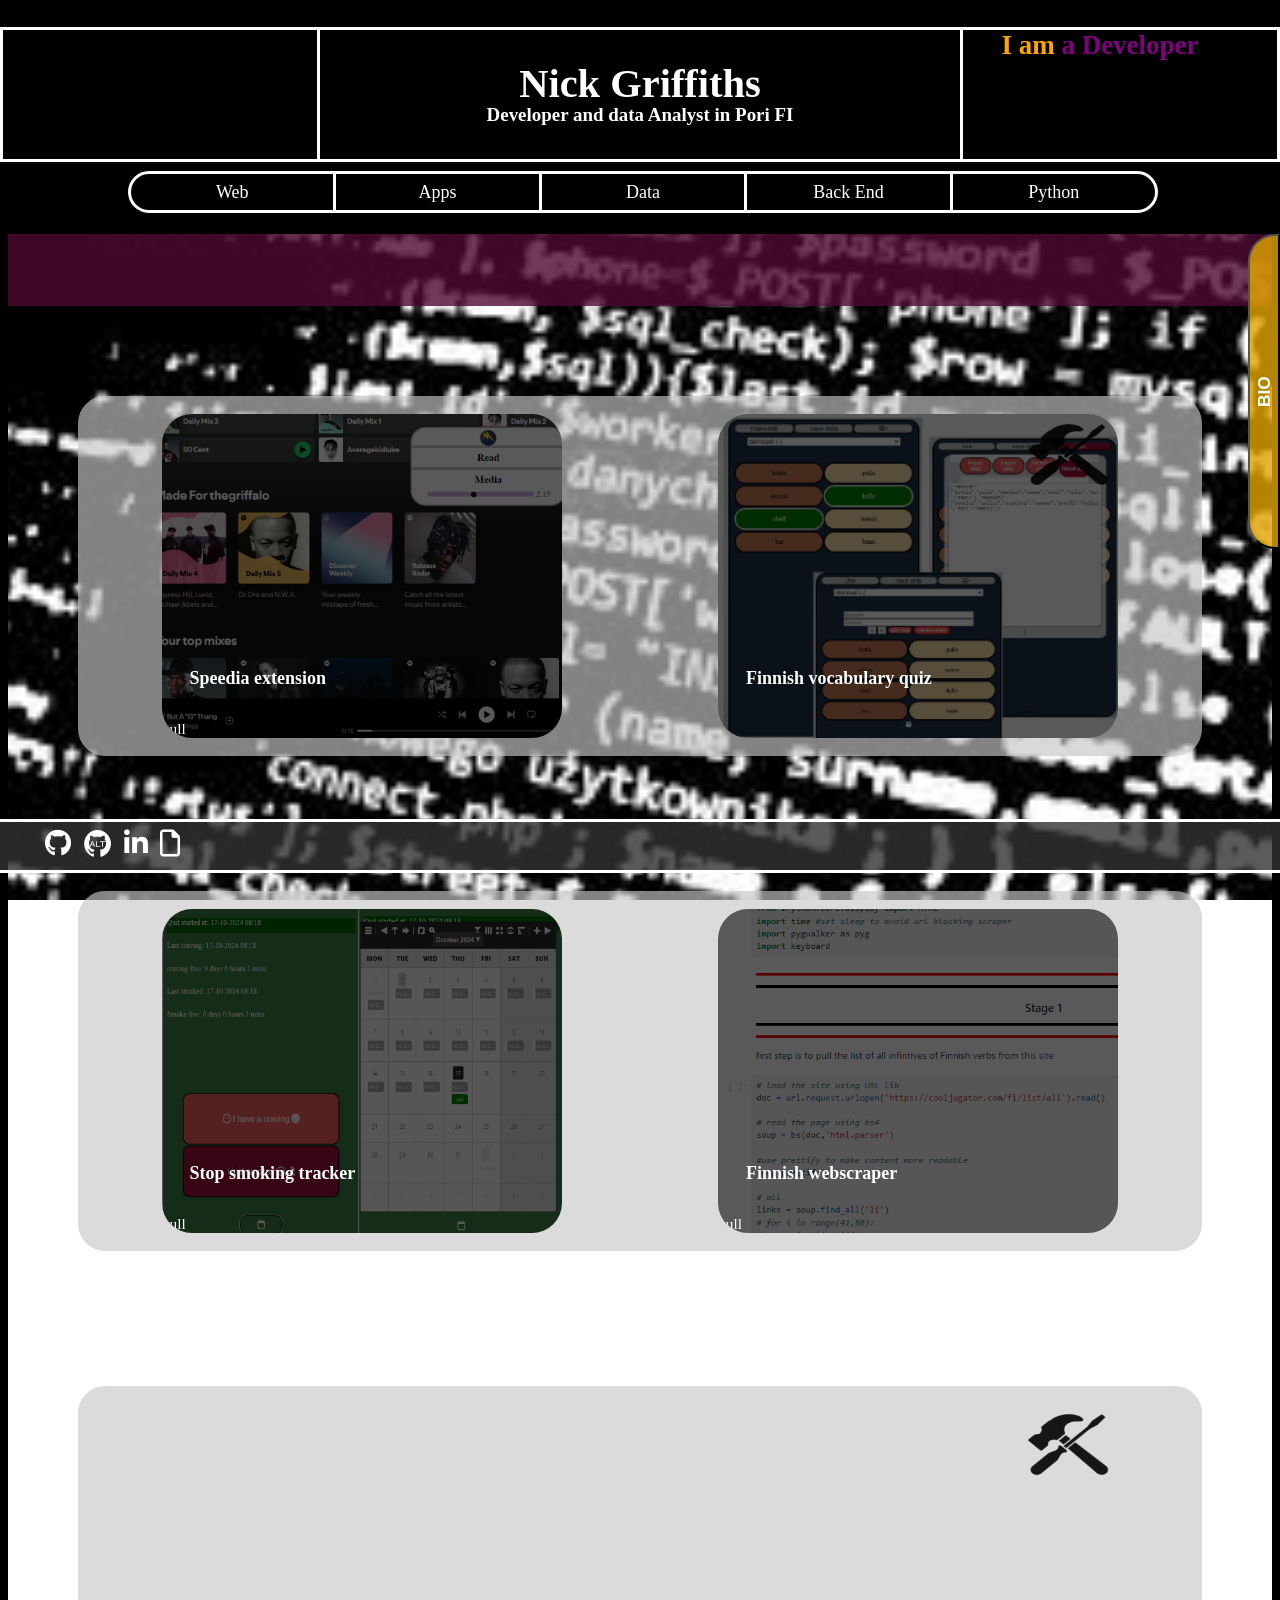
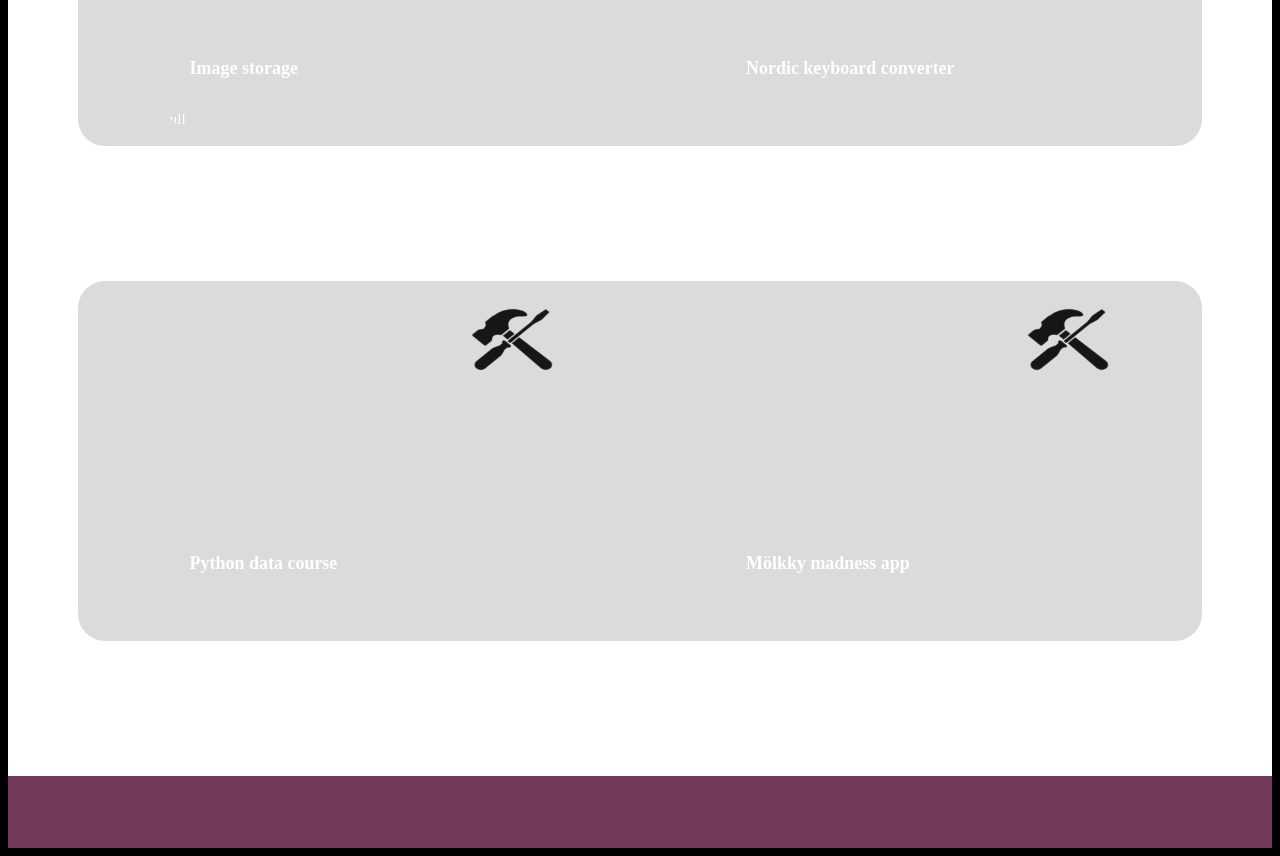
==== index.html @ 0f934108 "published" ====
<!DOCTYPE html>
<html lang="en">
<head>
  <title>Nick Griffiths Portfolio</title>
  <meta charset="utf-8">
  <meta name="viewport" content="width=device-width, initial-scale=1">

  <link rel="stylesheet" href="https://cdnjs.cloudflare.com/ajax/libs/font-awesome/6.5.2/css/all.min.css">


  <link rel="stylesheet" href="./assets/font.css">


  <link href = './css/main.css' rel = 'stylesheet'>

  <link href = './css/parallax.css' rel = 'stylesheet'>
  <link href = './css/selftype.css' rel = 'stylesheet'>
  <link href = './css/projectgrid.css' rel = 'stylesheet'>
  <link href = './css/buttons.css' rel = 'stylesheet'>
  <link href = './css/tooltips.css' rel = 'stylesheet'>

  <link href = './css/mediaqueries.css' rel = 'stylesheet'>







  <script src="./js/main.js" defer></script>
  <script src="./js/myprojects.js" defer></script>
  <script src="./js/selftype.js" defer></script>
  <script src="./js/projectgrid.js" defer></script>

  

</head>

<body>

<!-- left side  -->
<div id = "main">
    <div id = "header">
        
        <div id = "headerpad"></div>

        <div id = "titlesouter">
            <div id = "titlesinner">
                <h2>Nick Griffiths</h2>
                <h4>Developer and data Analyst in Pori FI</h4>
            </div>
        </div>

            <!-- Self typed section -->
        <div id = 'selftype'>
            <div id = 'sthead' class = 'selftype' data-text = '{"messages":["a Developer","an Educator","a Data scientist","...check it out"]}'>
                <p id = 'start'><span>I am&nbsp;</span></p>
                <p id = 'typed'> <span class = 'typed'></span> <span id = 'cursor' class = 'hidden cursor hidden'>|</span>
                </p> 
            </div>
        </div>

    </div>
    


    <!-- central content area -->
    <div id = "center">

        <div id = 'searches'>
            <!-- <div id = "searchbar">
                <input id="usersearch" placeholder="search using key words e.g python"><button id = "go">go</button>
            </div> -->
            
            <div id = "quicksearch">
                <div class = 'searchbuttons'  data-filters = 'Web'>Web</div>
                <div class = 'searchbuttons'  data-filters = "App">Apps</div>
                <div class = 'searchbuttons'  data-filters = "Data,visualisation,Modelling, ML">Data</div>
                <div class = 'searchbuttons'  data-filters = "Backend">Back End</div>
                <div class = 'searchbuttons'  data-filters = "Python">Python</div>

            </div>
        </div>

        <div class = "commentarypanel">
            

            <br>


        </div>

        <div id = "projectgrid" class = "parallax">

        </div>
        

        <div class = "commentarypanel">
          <br>

        </div>

    </div>

</div>



    <!-- right side panel -->
    <div id = "right" class = "hidden">

        <div id = "hidebutton">
            <button id = "righthide"><i class="far fa-arrow-alt-circle-right"></i></button>

        </div>
        
        <!-- profile section -->
        <div id = "profile" >

            
            <div id = 'pic' class = 'profile-pic'>
                <img src = './assets/profile.png'>
            </div>


            <p class = 'tag'><b> Developer | Educator | Data scientist</b></p>
            <p class = 'about'>
            I am passionate about Strategic thinking and 
            solving problems, especially when it impacts 
            the experience of others. Improving existing 
            systems and creating new ones give me a 
            real buzz. </br></br>
            
            I love building stuff, be it fun little bits of 
            software/webpages for family/friends, or large 
            scale projects for colleagues and companies.
            In particular I love the satisfaction of building 
            solutions that save colleagues and businesses 
            time, effort and money.
            
            </p>
        
       

            <p class = "tooltip cv">
                <span class = "tooltiptext">see resume</span>

                    <a href = "./assets/cvs/current.pdf" target="_blank">
                        <i class="fa-regular fa-address-card"></i>
                    </a>

            </p>


        



        </div>




    </div>
    

    <!-- footer -->
    <div id = "footer">
        <div class = 'buttons'>
            <div class = 'social'>
<!-- 
                visit instagram
                <div class = "tooltip">
                    <a href = '' >
                        <i class="fa-brands fa-instagram"></i> 
                    </a> 
                    <span class = "tooltiptext"> Go to instagram </span>
                </div> -->
                
                <!-- visit main github -->
                <div class = "tooltip">
                    <a href = 'https://github.com/legriffalo' target = "_blank">
                        <i class="fa-brands fa-github"></i>
                    </a>
                    <span class = "tooltiptext"> Go to primary Github </span>

                </div>
                <!-- visit secondary github -->
                <div class = "tooltip">
                    <a href = 'https://github.com/legriffalo-alt' target = "_blank">
                        <i class = "icon-alt"></i>
                    </a>

                    <span class = "tooltiptext"> Go to my secondary Github </span>

                </div>

                <!-- visit Linked in  -->
                <div class = "tooltip">
                    <a href = 'https://www.linkedin.com/in/nick-griffiths-7b139198/' target = "_blank" >
                        <i class="fa-brands fa-linkedin-in"></i>
                    </a>
                    <span class = "tooltiptext"> Go to LinkedIn </span>

                </div>
                <!-- Open CV -->
                <div class = "tooltip">
                    <a href = "./assets/cvs/current.pdf" target = "_blank">
                        <i class="far fa-file"></i>                    </a>
                    <span class = "tooltiptext"> Go to Resume </span>

                </div>

                


            </div>

        </div>
    </div>
<!--show BIO button-->
    <button id = "rightshow">
        <span>BIO</span>
    </button>

</body>
---- assets/font.css ----
@font-face {
  font-family: 'icomoon';
  src:  url('fonts/icomoon.eot?9ljc2m');
  src:  url('fonts/icomoon.eot?9ljc2m#iefix') format('embedded-opentype'),
    url('fonts/icomoon.ttf?9ljc2m') format('truetype'),
    url('fonts/icomoon.woff?9ljc2m') format('woff'),
    url('fonts/icomoon.svg?9ljc2m#icomoon') format('svg');
  font-weight: normal;
  font-style: normal;
  font-display: block;
}

[class^="icon-"], [class*=" icon-"] {
  /* use !important to prevent issues with browser extensions that change fonts */
  font-family: 'icomoon' !important;
  /* speak: never; */
  font-style: normal;
  font-weight: normal;
  font-variant: normal;
  text-transform: none;
  line-height: 1;

  /* Better Font Rendering =========== */
  -webkit-font-smoothing: antialiased;
  -moz-osx-font-smoothing: grayscale;
}

.icon-alt:before {
  content: "\e900";
}
.icon-alt2:before {
  content: "\e901";

}
---- css/main.css ----
body{
    background-color: black;
    color:white;
    /* overflow-x: hidden; */
}
/*Ensure hidden elements are unselectable*/
.hidden{
    display:none;
    opacity:0;
    height:0px !important;
    width: 0px !important;
    overflow: hidden;
}
/*Ensure hidden card elements are unselectable*/
.card .card-content.hidden{
    display:none;
    opacity:0;
    height:0px !important;
    width: 0px !important;
    overflow: hidden;
}

/* All content in the left hand panel */
/*BASICALLY THE ENTIRE MAIN SITE*/
#main{
    box-sizing: border-box;
    background-color: white;
    width:100%;   
}

#header{
    box-sizing: border-box;
    position:fixed;
    top: 3vh;
    left:0vw;
    z-index:5;
    height:15vh;
    width:100%;
    display:flex;
    flex-direction: row;
    justify-content: center;
    background-color: black;
    border-style:solid;
    /* border-top:solid;
    border-bottom: solid; */
    gap:3vw;
}

#headerpad{   
    width:30vh;
    height:100%;
}

#titlesouter{
    width:50vw;
    border-left: solid;
    border-right: solid;
}

#titlesinner{
    height:100%;
    width:100%;
    display:flex;
    flex-direction: column;
    align-items: center;
    justify-content: center;
}

#titlesinner > h2{
    margin-top: 1vh;
    font-size: calc((6.5vw + 2vh)/2.5);
    line-height: calc((6.5vw + 2vh)/2.5);

    margin-bottom:0.1vh;
}

#titlesinner > h4{
    margin-top: 0.1vh;
    font-size: calc((3vw + 1vh)/2.5);
    line-height: calc((3vw + 1vh)/2.5);

    margin-bottom: 1vh;
}

.tag{
    width:90%;
    margin:auto;
    text-align: center;
}

#center{
    background-color: rgba(0,0,0,0);
    width:95vw;
    margin:auto;
    margin-top: 26vh;
}

.commentarypanel{
    background-color:rgba(80,10,50,0.8);
    color: white;
    height:8vh;
    margin-bottom: 10vh;   
}

.commentarypanel:last-child{
    margin-bottom: 0vh;
}

#usersearch{
    width:50vw; 
    font-size: 5vh;
}


#projectgrid{
    margin-top: 4vh;
    margin:auto;
    min-height:40vh;

}


/* All content in the right hand panel */
#right{
    z-index:6;
    position:fixed;
    right:0vw;
    top:26vh;
    width:40vw;
    height:71vh;
    display:flex;
    flex-direction: row;
    border-radius: 3vh 0 0 3vh;
}

#profile{
    width:98%;
    padding:0.5vh;
    background-color: rgba(50,50,50,0.9);
    border-style:none;
    display: block;
}

#profile .cv {
    font-size: 4vw;
    width:2vw;
    /* margin-top: 3vh; */
    margin:auto;
}

#profile p{
    width:90%;
    margin:auto;
    margin-bottom: 3vh;

}

#profile .cv a i{
    color: white;
}

#pic{
    max-width:15vw;
    margin:auto;
    margin-top: 3vh;
    margin-bottom: 1vh;
}

#pic img{
    width:85%;
    margin:auto;
    border-radius: 5vh;
}

/* The footer */
#footer{
    z-index: 5;
    box-sizing: border-box;
    position:fixed;
    left:0vw;
    bottom:3vh;
    width:100%;
    height:6vh;
    display:flex;
    font-size:2vw;
    justify-content: space-between;
    align-items: center;
    /* border-style:solid; */
    border-top:solid;
    border-bottom:solid;


    /* background-color:rgba(80,10,10,0.8); */
    /* background-color: black; */
    background-color:rgba(50,50,50,0.8);
    border-color:white;
} 

.buttons{
    margin-left:5vh;
}
/* setting link buttons with in the footer */
.buttons .social{
    display:flex;
    /* gap:15px; */
    gap:1vw;
}

.buttons .social a:link{
    text-decoration:none;
}

.buttons .social a:visited{
    text-decoration:none;

}

.buttons .social i{
    font-size:3vh;
    color:white;
    cursor:pointer;
    border-radius: 20%;

}

.buttons .social i:hover{
    /* font-size:3vh; */
    transition: all 0.7s ease-in-out;
    background-color:white;
    color:orange;
    cursor:pointer;
    border-radius:50%;

}
---- css/parallax.css ----
#center {
    /* The image used */
    background-image: url("../assets/backgrounds/test2.jpg");
    width:100%;
    /* Create the parallax scrolling effect */
    background-attachment: fixed;
    background-position: center;
    background-repeat: no-repeat;
    background-size: cover;
  }
---- css/selftype.css ----
#selftype .highlighted {
    background-color:orange ;
}

#selftype{

    min-width: 30vh;
    width:fit-content;
    height:100%;
    /* border-style: dashed;
    border-color: green; */
} 
   




#sthead{
    margin-top: 0.2vh;
    line-height: 3vh;
    font-size: 3vh;
    height:100%;
    width:fit-content;
    display:flex;
    flex-direction: row;
    /* border-color: red;
    border-style: dashed;  */
}

.cursor{
    margin-left: 0;
    margin-top: 0;
    width:2px;
    font-weight: 900;
    display:inline;
    color:purple;  
}

#typed{
    margin-top: 0vh;
    width:fit-content;
    height:fit-content;
    /* border-style: dashed;
    border-color: orange; */
}
.typed{
    font-weight: 900;
    display:inline;
    color:purple;
    max-width:20vw;
    /* height:fit-content; */
    /* border-style: dashed;
    border-color: blue; */
    border-width:0;

}

#start{
    margin-top: 0vh;
    font-weight: 900;
    height: 100%;
    width: fit-content;
    color:orange;
    /* border-style: dashed;  */
}

#start span{
    margin-top: 0;
}

.hidden{
    opacity:0;
}

/* *{ 
    box-sizing: border-box;
    font-family:"poppins"-sans-serif;
}  */
---- css/projectgrid.css ----
.row{
  height:40vh;
  width:85%;
  margin:auto;

  overflow:hidden;
  display: flex;
  flex-direction: row;
  /* align-items:center; */
  justify-content: center;
  gap: 3vw;
  padding-left: 2%;
  padding-right: 2%;
  margin-bottom: 15vh;
  background-color: rgba(200,200,200,0.65);
  border-radius: 3vh;
  /* border-style:dashed ; */
  /* color:green; */

}

.row:last-child{
  /* background-color: red; */
  justify-content: start;
  gap: 3vw;
}

img {
  width: 100%;
  height: 100%;
  display: block;
}
.card {
  z-index: 3;
  font-size:1.2vw;
  min-width: 30px;
  max-width:400px;
  height: 90%;
  margin:auto;
  border-radius: 30px;
  overflow: hidden;
  display: flex;
  align-items: flex-end;
  flex-grow: 1;
  cursor: pointer;
  position: relative;
  transition: cubic-bezier(0.16, 1, 0.3, 0.65);
  --transition-timing: 0.35s;
}


.card .topline{
height:2vh;
/* border-style: dashed; */
display:flex;
flex-direction: row;
align-items: center;
}

.card .bottom{
  margin-top: 0;
  height:2.5vh;
}

.cardfront p{
  /* margin-left: 1.1vw; */
  width:0;
  height:0;
  overflow:hidden;
}

.card:hover .cardfront p{
  margin-top: 0;
  font-size: 1em;
  height:2.5vh;
  width:100%;
}

.break{
  flex-basis: 100%;
  height:0;
}

.card > .background {
  position: absolute;
  inset: 0;
  object-fit: cover;
  object-position: center;
  filter: brightness(0.35);
  z-index: -1;
  transition: var(--transition-timing) ease;
}


.card >.inprogress{
  filter:opacity(0.9);
  position: absolute;
  width:25%;
  height:25%;
  right:0;
  top:0;

}

.card:hover > .background {
  filter: brightness(1);
}

.card:hover .cardfront .topline{
  height:2vh;
  /* border-style: dashed; */
  display:flex;
  flex-direction: row;
  align-items: center;
}

.card > .card-content {
  display: flex;
  flex-direction: row;
  align-items: center;
  flex-wrap: wrap;
  position: absolute; 
  left:1vw;
  height:8vh;
  min-width:30vh;
  /* overflow: hidden; */
  transition: var(--transition-timing);
  z-index: 1;
  padding-top:5px;
  padding-bottom:5px;
  padding-left: 15px;
  border-radius:30vw;

}
.card:hover > .card-content {
  inset: 20px;
  top: auto;
  /* font-size:1.5vw; */
  background-color: rgba(1,1,1,0.5);
}

.card-content > * {
  transition: var(--transition-timing);
}

.card:hover .profile-image > svg {
  margin-top: 0;
  stroke: rgb(110, 252, 205);
}

.card-content > .title {
  white-space: pre;
  margin-left: 1%;
  /* translate: 0 100%; */
  opacity: 1;
}
.card:hover .title {
  opacity: 1;
  translate: 0 0;
  color:rgb(110, 252, 205);
}


.cardback{
  cursor:pointer;
  background-color: aliceblue;
  height:100%;
  width:100%;
  padding:0;
  overflow-y: scroll;
}

.cardback .info{
  /* height:100%;
  width:100%; */
  color:black;
  /* font-size: large; */
  margin: 2vh 2vh 2vh 2vh;
}

.cardback .infoparagraph{
  height:100%;
  width:100%;
  font-size: 2vw;
display:inline-block;
}


.cardbacklinks{
  margin-top:0.2vh;
  display:flex;
  flex-direction: row;
  justify-content: left;
  gap:1vw;
}
.cardbacklinks i {
  color:black;
  font-size:1.5vw;
  cursor:pointer;
}
/* .card:hover .card-content .cardback{
  background-color: aliceblue;
  height:100%;
  padding:15px;
} */

/* .card > .backdrop {
  position: absolute;
  left: 0;
  right: 0;
  bottom: 0;
  height: 100%;
  width:100%;
  z-index: 4;
  background-color: red;
  background: linear-gradient(linear-gradient(to left top, blue, red));
}  */
---- css/buttons.css ----
#searches{
  z-index:5;
  background-color: rgba(0,0,0,0.7);
  position:fixed;
  top:19vh;
  left: 10vw;
  height:4vh;
  width:80vw;
  border-radius: 3vh;
  font-size: 2vh;
  margin:auto;
  display:flex;
  flex-direction: column;
  justify-content: center;
  border-style: solid;
  border-color: white;
  /* align-items: center; */
  /* border-style: dashed;
  border-color:yellow; */
}

#quicksearch{
  font-size: 2vh;
  display:flex;
  flex-direction:row;
}

#quicksearch > .searchbuttons{
  width:100%;
  height:4vh;
  align-content: center;
  text-align: center;

  border-right-style: solid;
}

#quicksearch .searchbuttons:last-child{
  border-right-style: none;
  border-radius: 0 3vh 3vh 0 ;
}

#quicksearch .searchbuttons:first-child{
  /* border-right-style: none; */
  border-radius: 3vh 0 0 3vh ;
}

#quicksearch .selected{
  /* background-color: rgba(68, 12, 209, 1); */
  background-color: rgba(100,10,50,0.8);

}

/*Right hand side BIO buttons*/
#rightshow{
  z-index:2;
  position:fixed;
  right:0vw;
  top:26vh;
  height:35vh;
  border-radius: 3vh 0 0 3vh;
  width:3vw;
  background-color: rgba(225,165,0,0.8);
  /* color:rgb(220,220,220); */
  color:white;
  display:flex;
  flex-direction: row;
  align-items: center;
  justify-content: center;
}

#rightshow span{
  display: inline-block;
  font-size: 1.5vw;
  font-weight: bold;
  width:3vw;
  height:20vh;
  writing-mode:vertical-lr;
  transform:scale(-1); 
}

#hidebutton{ 
  border-radius: 3vh 0 0 3vh;
}

#righthide{
  height:100%;
  border-radius: 3vh 0 0 3vh;
  background-color: rgba(225,165,0,0.8);
  width:3vw;
  font-size:3vw;
  color:white;
  display:flex;
  flex-direction: row;
  justify-content: center;
  align-items: center;
}

#righthide i{
  font-size: 2vw;
  line-height: 2vw;
}
---- css/tooltips.css ----
.tooltip {
    position: relative;
    /* display: inline-block; */
  }
  
  /* Tooltip text */
  .tooltip .tooltiptext {
    visibility: hidden;
    width: 120px;
    bottom: 110%;
    left: 50%;
    margin-left: -60px;
    font-size: 1.5vh;


    background-color: black;
    color: #fff;
    text-align: center;
    padding: 5px 0;
    border-radius: 6px;
   
    /* Position the tooltip text - see examples below! */
    position: absolute;
    z-index: 1;
  }
  
  /* Show the tooltip text when you mouse over the tooltip container */
  .tooltip:hover .tooltiptext {
    visibility: visible;
  }
---- css/mediaqueries.css ----
@media only screen and (max-width: 700px){
    #sthead {
      font-size: 2vh;
      line-height: 2vh;
    }
    #selftype{
        min-width: 21vh;   
    } 
    #headerpad{
        width:20vw;

    }

    #header{
        height:10vh;
    }

    #searches{
        top:14vh;
    }

    #right{
        width:60vw;
    }
    #rightshow{
        width:4vw;
    }

    #rightshow span{
        font-size: 2.5vw;
    }
  }


  @media only screen and (max-width: 500px){
    #header{
        height:10vh;
    }

    #sthead {
      font-size: 1.6vh;
      line-height: 1.6vh;
    }
    #selftype{
        min-width: 15vh;   
    } 

    #searches{
        top:13.5vh;

    }

    .card {
        z-index: 3;
        font-size:1.2vh;
        min-width: 30px;
        max-width:200px;
    }

    #quicksearch{
        font-size: 1.6vh;
    }
}

@media only screen and (min-width: 1000px){
    #rightshow{
        width:2.5vw;
    }
    #rightshow span{
        font-size:1.3em;
    }
}
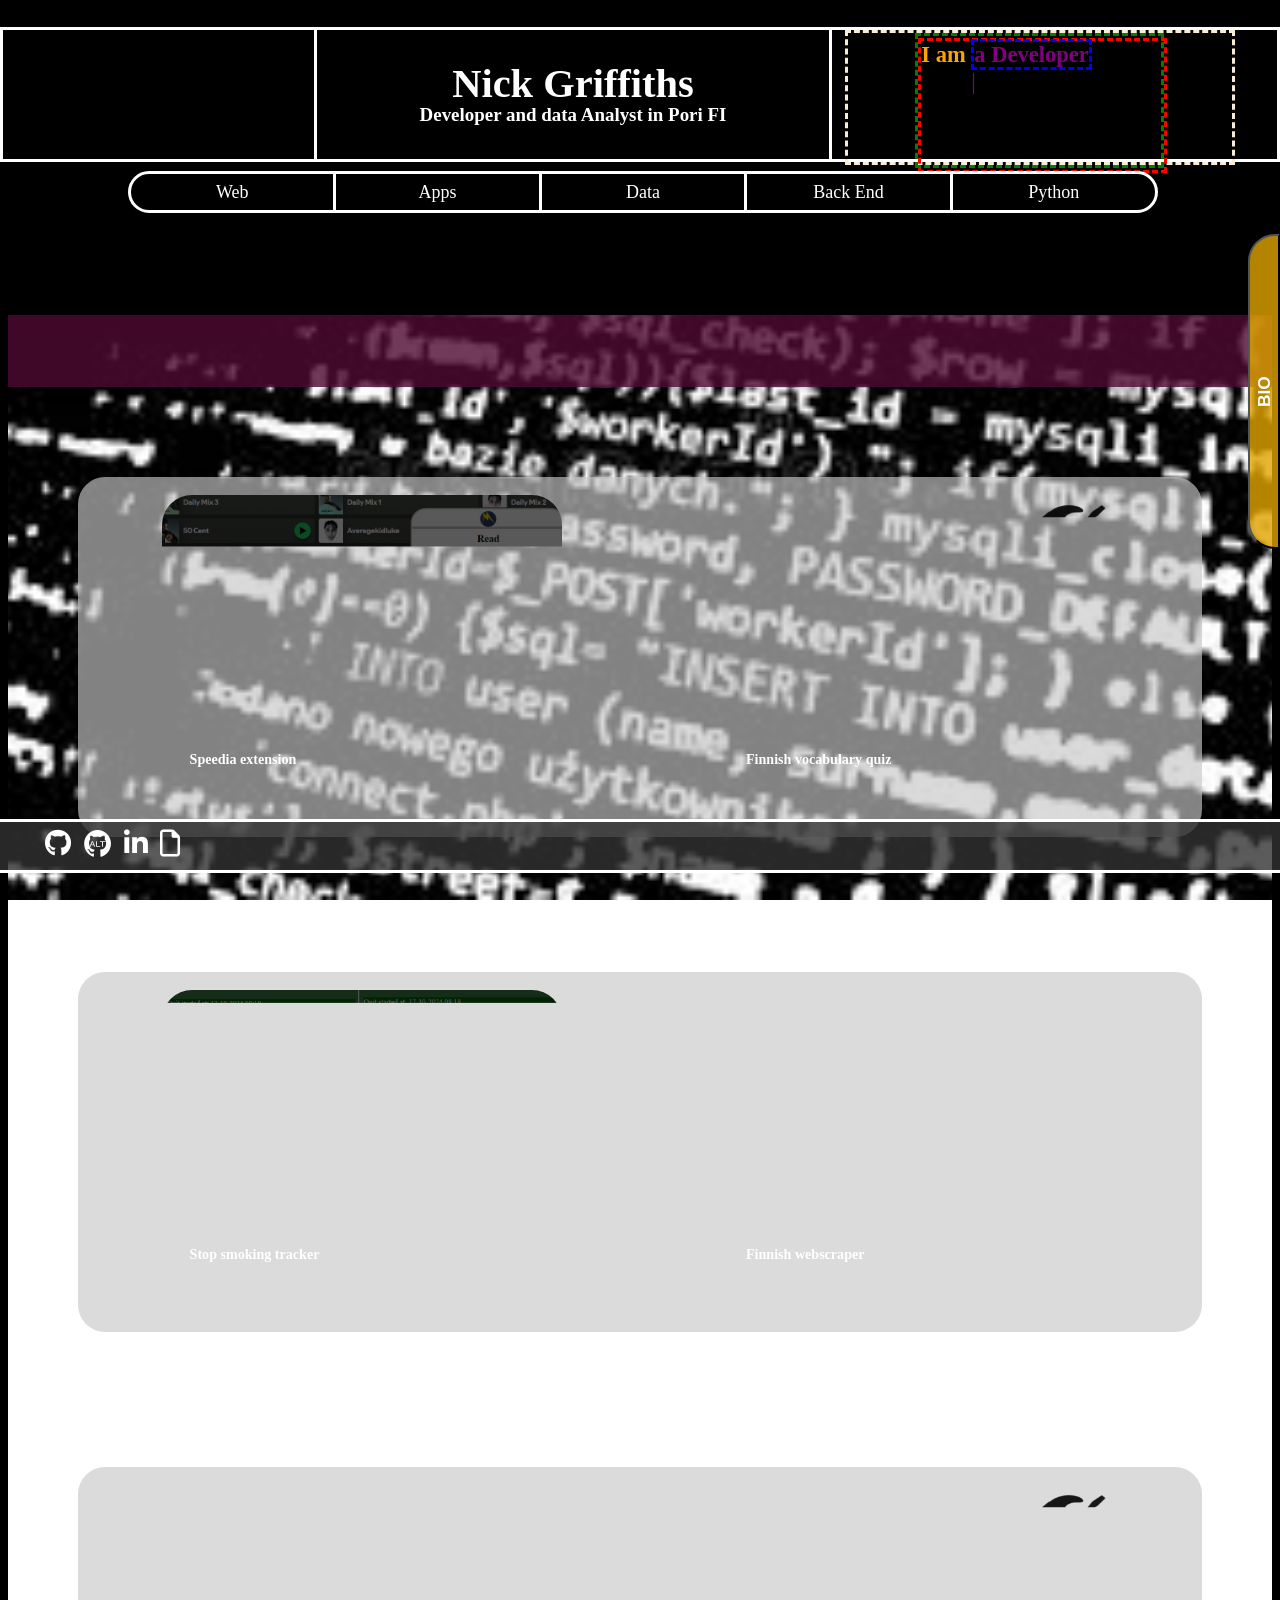
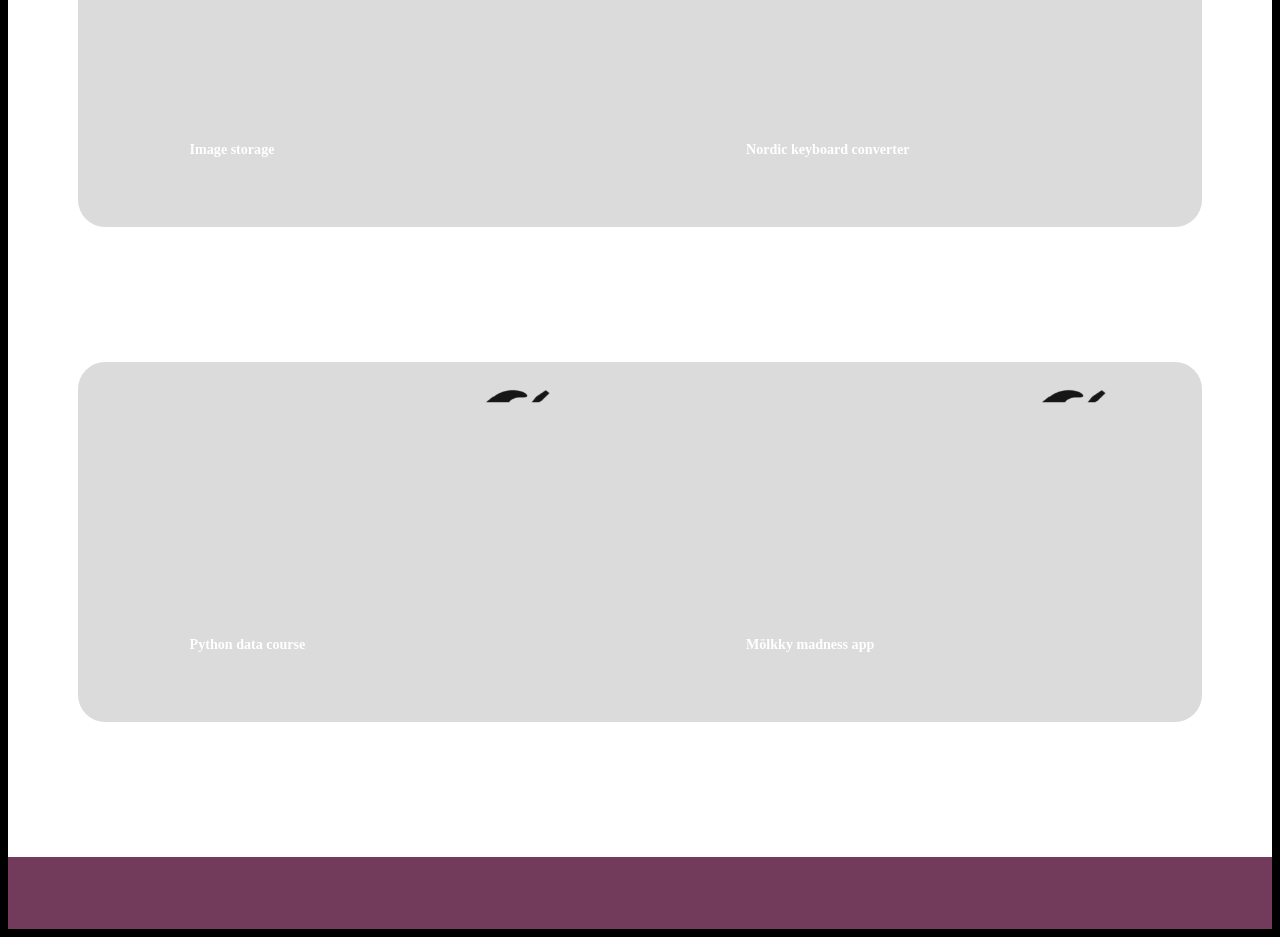
==== commit 18279fdb: "updated to fix mobile styles issues" ====
--- a/index.html
+++ b/index.html
@@ -52,11 +52,14 @@
         </div>
 
             <!-- Self typed section -->
-        <div id = 'selftype'>
-            <div id = 'sthead' class = 'selftype' data-text = '{"messages":["a Developer","an Educator","a Data scientist","...check it out"]}'>
-                <p id = 'start'><span>I am&nbsp;</span></p>
-                <p id = 'typed'> <span class = 'typed'></span> <span id = 'cursor' class = 'hidden cursor hidden'>|</span>
-                </p> 
+
+        <div id = "self_type_wrapper">
+            <div id = 'selftype'>
+                <div id = 'sthead' class = 'selftype' data-text = '{"messages":["a Developer","an Educator","a Data Analyst","...check it out"]}'>
+                    <p id = 'start'><span>I am&nbsp;</span></p>
+                    <p id = 'typed'> <span class = 'typed'></span> <span id = 'cursor' class = 'hidden cursor hidden'>|</span>
+                    </p> 
+                </div>
             </div>
         </div>
 
--- a/css/main.css
+++ b/css/main.css
@@ -41,18 +41,34 @@
     justify-content: center;
     background-color: black;
     border-style:solid;
+    gap:1vw;
+
     /* border-top:solid;
     border-bottom: solid; */
-    gap:3vw;
+    
 }
 
 #headerpad{   
-    width:30vh;
+    width:20vw;
     height:100%;
-}
+    /* border-style: dashed; */
+}
+
+#self_type_wrapper{
+    min-width:30vw;
+    height:100%;
+    display:flex;
+    flex-direction: row;
+    justify-content: center;
+    border-color: antiquewhite;
+    border-style: dashed;
+
+}
+
+
 
 #titlesouter{
-    width:50vw;
+    width:40vw;
     border-left: solid;
     border-right: solid;
 }
@@ -92,7 +108,7 @@
     background-color: rgba(0,0,0,0);
     width:95vw;
     margin:auto;
-    margin-top: 26vh;
+    margin-top: 35vh;
 }
 
 .commentarypanel{
--- a/css/selftype.css
+++ b/css/selftype.css
@@ -5,55 +5,46 @@
 }
 
 #selftype{
-
-    min-width: 30vh;
-    width:fit-content;
+    width: 27vh;
     height:100%;
-    /* border-style: dashed;
-    border-color: green; */
+    border-style: dashed;
+    border-color: green;
 } 
    
-
-
-
-
 #sthead{
     margin-top: 0.2vh;
     line-height: 3vh;
-    font-size: 3vh;
+    font-size: 2.5vh;
     height:100%;
-    width:fit-content;
+    width:100%;
     display:flex;
     flex-direction: row;
-    /* border-color: red;
-    border-style: dashed;  */
+    border-color: red;
+    border-style: dashed; 
 }
 
 .cursor{
     margin-left: 0;
     margin-top: 0;
     width:2px;
-    font-weight: 900;
+    font-weight: 300;
     display:inline;
     color:purple;  
 }
 
 #typed{
     margin-top: 0vh;
-    width:fit-content;
+    min-width:fit-content;
     height:fit-content;
-    /* border-style: dashed;
-    border-color: orange; */
+    /* border-style: dashed; */
+    /* border-color: orange; */
 }
 .typed{
     font-weight: 900;
     display:inline;
     color:purple;
-    max-width:20vw;
-    /* height:fit-content; */
-    /* border-style: dashed;
-    border-color: blue; */
-    border-width:0;
+    border-style: dashed;
+    border-color: blue; 
 
 }
 
--- a/css/projectgrid.css
+++ b/css/projectgrid.css
@@ -11,6 +11,7 @@
   gap: 3vw;
   padding-left: 2%;
   padding-right: 2%;
+  /* margin-top: 10vh; */
   margin-bottom: 15vh;
   background-color: rgba(200,200,200,0.65);
   border-radius: 3vh;
@@ -58,8 +59,19 @@
 }
 
 .card .bottom{
+  margin-top: 1.5vh;
+  height:2.5vh;
+}
+
+.cardfront .title{
+  font-size:1.9vw;
+}
+
+.card:hover .cardfront p{
   margin-top: 0;
+  font-size: 1.2vw;
   height:2.5vh;
+  width:100%;
 }
 
 .cardfront p{
@@ -67,13 +79,6 @@
   width:0;
   height:0;
   overflow:hidden;
-}
-
-.card:hover .cardfront p{
-  margin-top: 0;
-  font-size: 1em;
-  height:2.5vh;
-  width:100%;
 }
 
 .break{
@@ -122,7 +127,7 @@
   position: absolute; 
   left:1vw;
   height:8vh;
-  min-width:30vh;
+  min-width:100%;
   /* overflow: hidden; */
   transition: var(--transition-timing);
   z-index: 1;
@@ -198,20 +203,4 @@
   font-size:1.5vw;
   cursor:pointer;
 }
-/* .card:hover .card-content .cardback{
-  background-color: aliceblue;
-  height:100%;
-  padding:15px;
-} */
-
-/* .card > .backdrop {
-  position: absolute;
-  left: 0;
-  right: 0;
-  bottom: 0;
-  height: 100%;
-  width:100%;
-  z-index: 4;
-  background-color: red;
-  background: linear-gradient(linear-gradient(to left top, blue, red));
-}  */
+
--- a/css/mediaqueries.css
+++ b/css/mediaqueries.css
@@ -1,64 +1,65 @@
-@media only screen and (max-width: 700px){
-    #sthead {
-      font-size: 2vh;
-      line-height: 2vh;
+@media only screen and (max-width: 750px){
+    
+    #quicksearch{
+        font-size: 1.6vh;
     }
-    #selftype{
-        min-width: 21vh;   
-    } 
     #headerpad{
-        width:20vw;
+        width:1vw;
 
     }
-
-    #header{
-        height:10vh;
+    #titlesouter{
+        width:65vw;
     }
-
-    #searches{
-        top:14vh;
-    }
-
     #right{
-        width:60vw;
+        width:80vw;
     }
     #rightshow{
-        width:4vw;
+        width:5.5vw;
     }
-
     #rightshow span{
         font-size: 2.5vw;
     }
+    #righthide{
+        width:5vw;
+    }
+    
+
+
+
+    .cardfront .title{
+        font-size:2.8vw;
+    }
+    .card:hover .cardfront p{
+        margin-top: 0;
+        font-size: 2vw;
+        height:2.5vh;
+        width:100%;
+    }
+
   }
 
 
   @media only screen and (max-width: 500px){
-    #header{
-        height:10vh;
-    }
-
-    #sthead {
-      font-size: 1.6vh;
-      line-height: 1.6vh;
+    #sthead{
+        font-size: 1.5vh;
     }
     #selftype{
-        min-width: 15vh;   
-    } 
-
-    #searches{
-        top:13.5vh;
-
+        width: 20vh;
     }
-
     .card {
         z-index: 3;
         font-size:1.2vh;
         min-width: 30px;
-        max-width:200px;
+        max-width:350px;
     }
-
-    #quicksearch{
-        font-size: 1.6vh;
+    .cardfront .title{
+        font-size:3vw;
+    } 
+    .card:hover .cardfront p{
+        margin-top: 0;
+        font-size: 2vw;
+        height:2.5vh;
+        width:100%;
     }
 }
 
@@ -69,4 +70,42 @@
     #rightshow span{
         font-size:1.3em;
     }
+    .cardfront .title{
+        font-size:1.1vw;
+        
+    }
+      
+      .card:hover .cardfront p{
+        font-size: 0.8vw;
+        /* margin-top: 0;
+        height:2.5vh;
+        width:100%; */
+    }
+
+    .cv i{font-size:40px ;}
+}
+
+
+@media only screen and (min-width: 2000px){
+
+    .cardfront .title{
+        font-size:30px;
+        
+    }
+      
+      .card:hover .cardfront p{
+        font-size:20px;
+        /* margin-top: 0;
+        height:2.5vh;
+        width:100%; */
+    }
+
+    #pic{
+        max-width:10vw;
+        margin:auto;
+        margin-top: 3vh;
+        margin-bottom: 1vh;
+    }
+
+
 }
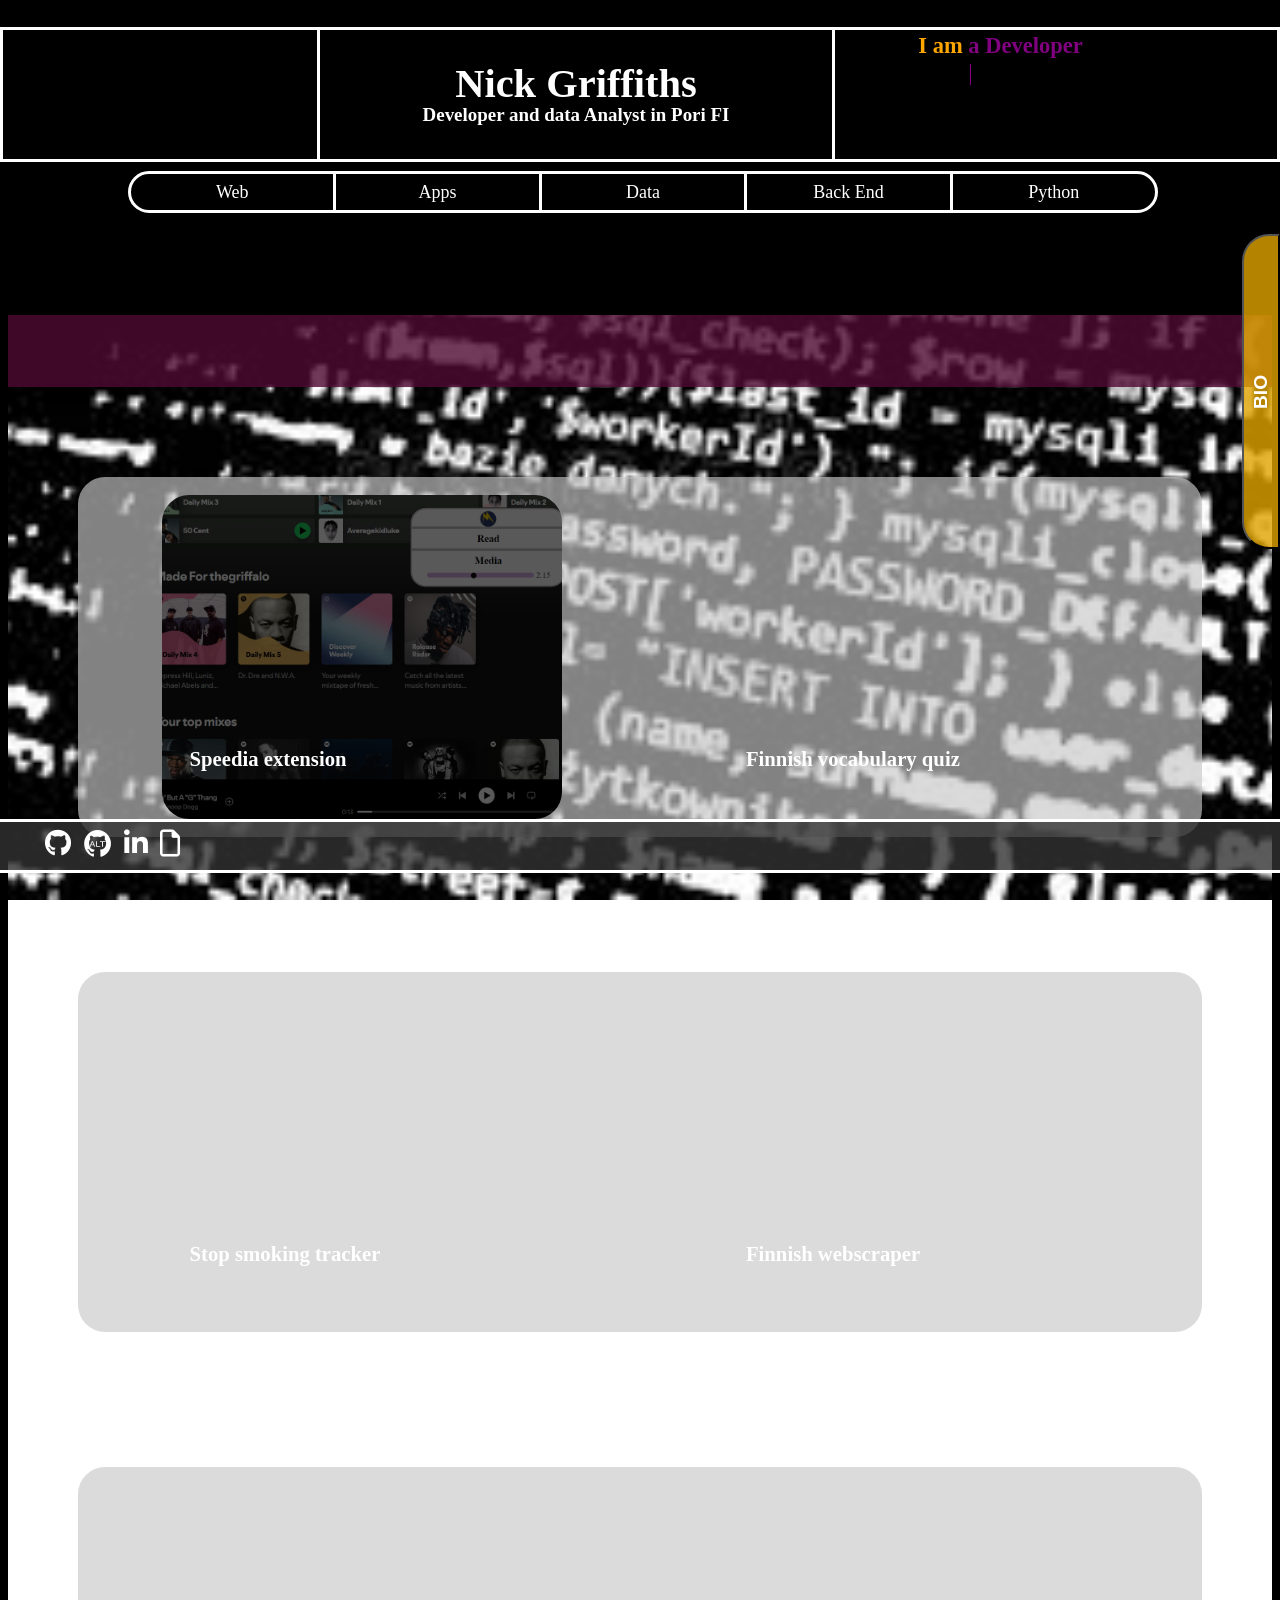
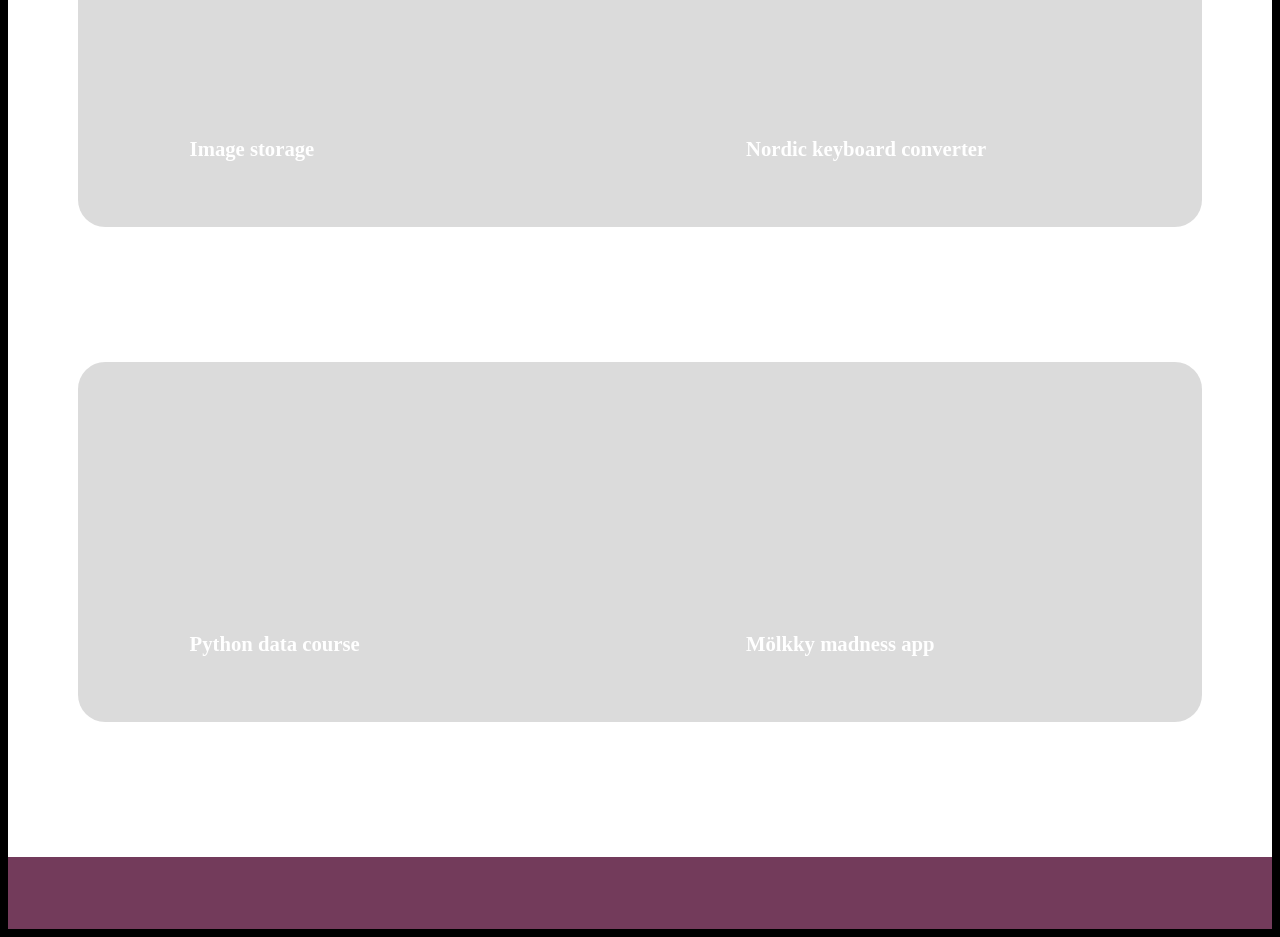
==== commit ccee0bc6: "further mobile features added" ====
--- a/index.html
+++ b/index.html
@@ -9,6 +9,7 @@
 
 
   <link rel="stylesheet" href="./assets/font.css">
+  <link rel="stylesheet" href="./css/mobilehighlights.css">
 
 
   <link href = './css/main.css' rel = 'stylesheet'>
@@ -31,6 +32,8 @@
   <script src="./js/myprojects.js" defer></script>
   <script src="./js/selftype.js" defer></script>
   <script src="./js/projectgrid.js" defer></script>
+  <script src="./js/mobile.js" defer></script>
+
 
   
 
--- a/css/mobilehighlights.css
+++ b/css/mobilehighlights.css
@@ -0,0 +1,36 @@
+.hover .card .cardfront p{
+  margin-top: 0;
+  font-size: 1.8vmin;
+  height:2.5vh;
+  width:100%;
+}
+
+.hover .card  .background {
+    filter: brightness(1);
+  }
+  
+.hover .card .cardfront .topline{
+    height:2vh;
+    /* border-style: dashed; */
+    display:flex;
+    flex-direction: row;
+    align-items: center;
+  }
+
+.hover  .card > .card-content {
+    inset: 20px;
+    top: auto;
+    /* font-size:1.5vw; */
+    background-color: rgba(1,1,1,0.5);
+  }
+
+.hover  .card .profile-image > svg {
+    margin-top: 0;
+    stroke: rgb(110, 252, 205);
+  }
+
+.hover .card .title {
+    opacity: 1;
+    translate: 0 0;
+    color:rgb(110, 252, 205);
+  }
--- a/css/main.css
+++ b/css/main.css
@@ -60,8 +60,8 @@
     display:flex;
     flex-direction: row;
     justify-content: center;
-    border-color: antiquewhite;
-    border-style: dashed;
+    /* border-color: antiquewhite;
+    border-style: dashed; */
 
 }
 
@@ -115,6 +115,7 @@
     background-color:rgba(80,10,50,0.8);
     color: white;
     height:8vh;
+    margin-top: 0;
     margin-bottom: 10vh;   
 }
 
--- a/css/selftype.css
+++ b/css/selftype.css
@@ -7,8 +7,8 @@
 #selftype{
     width: 27vh;
     height:100%;
-    border-style: dashed;
-    border-color: green;
+    /* border-style: dashed;
+    border-color: green; */
 } 
    
 #sthead{
@@ -19,8 +19,8 @@
     width:100%;
     display:flex;
     flex-direction: row;
-    border-color: red;
-    border-style: dashed; 
+    /* border-color: red;
+    border-style: dashed;  */
 }
 
 .cursor{
@@ -43,8 +43,8 @@
     font-weight: 900;
     display:inline;
     color:purple;
-    border-style: dashed;
-    border-color: blue; 
+    /* border-style: dashed;
+    border-color: blue;  */
 
 }
 
--- a/css/projectgrid.css
+++ b/css/projectgrid.css
@@ -38,7 +38,7 @@
   max-width:400px;
   height: 90%;
   margin:auto;
-  border-radius: 30px;
+  border-radius: 3vh;
   overflow: hidden;
   display: flex;
   align-items: flex-end;
@@ -64,12 +64,12 @@
 }
 
 .cardfront .title{
-  font-size:1.9vw;
+  font-size:2.3vmin;
 }
 
 .card:hover .cardfront p{
   margin-top: 0;
-  font-size: 1.2vw;
+  font-size: 1.8vmin;
   height:2.5vh;
   width:100%;
 }
@@ -104,6 +104,7 @@
   height:25%;
   right:0;
   top:0;
+  z-index:-1;
 
 }
 
@@ -134,7 +135,7 @@
   padding-top:5px;
   padding-bottom:5px;
   padding-left: 15px;
-  border-radius:30vw;
+  border-radius:30vh;
 
 }
 .card:hover > .card-content {
@@ -173,6 +174,7 @@
   width:100%;
   padding:0;
   overflow-y: scroll;
+
 }
 
 .cardback .info{
@@ -183,16 +185,22 @@
   margin: 2vh 2vh 2vh 2vh;
 }
 
+.cardback .info h4{
+  font-size: 2vmin;
+  margin-top:0.3vh;
+  margin-bottom: 0.2vh;
+}
+
 .cardback .infoparagraph{
   height:100%;
   width:100%;
-  font-size: 2vw;
+  font-size: 1.5vmin;
 display:inline-block;
 }
 
 
 .cardbacklinks{
-  margin-top:0.2vh;
+  margin-top:0.1vh;
   display:flex;
   flex-direction: row;
   justify-content: left;
@@ -200,7 +208,7 @@
 }
 .cardbacklinks i {
   color:black;
-  font-size:1.5vw;
+  font-size: 2em;
   cursor:pointer;
 }
 
--- a/css/mediaqueries.css
+++ b/css/mediaqueries.css
@@ -61,7 +61,10 @@
         height:2.5vh;
         width:100%;
     }
-}
+
+    .cardbacklinks i {
+        font-size: 2em;
+    }
 
 @media only screen and (min-width: 1000px){
     #rightshow{
@@ -82,7 +85,10 @@
         width:100%; */
     }
 
-    .cv i{font-size:40px ;}
+    .cv i{
+        font-size:40px;
+    }
+
 }
 
 
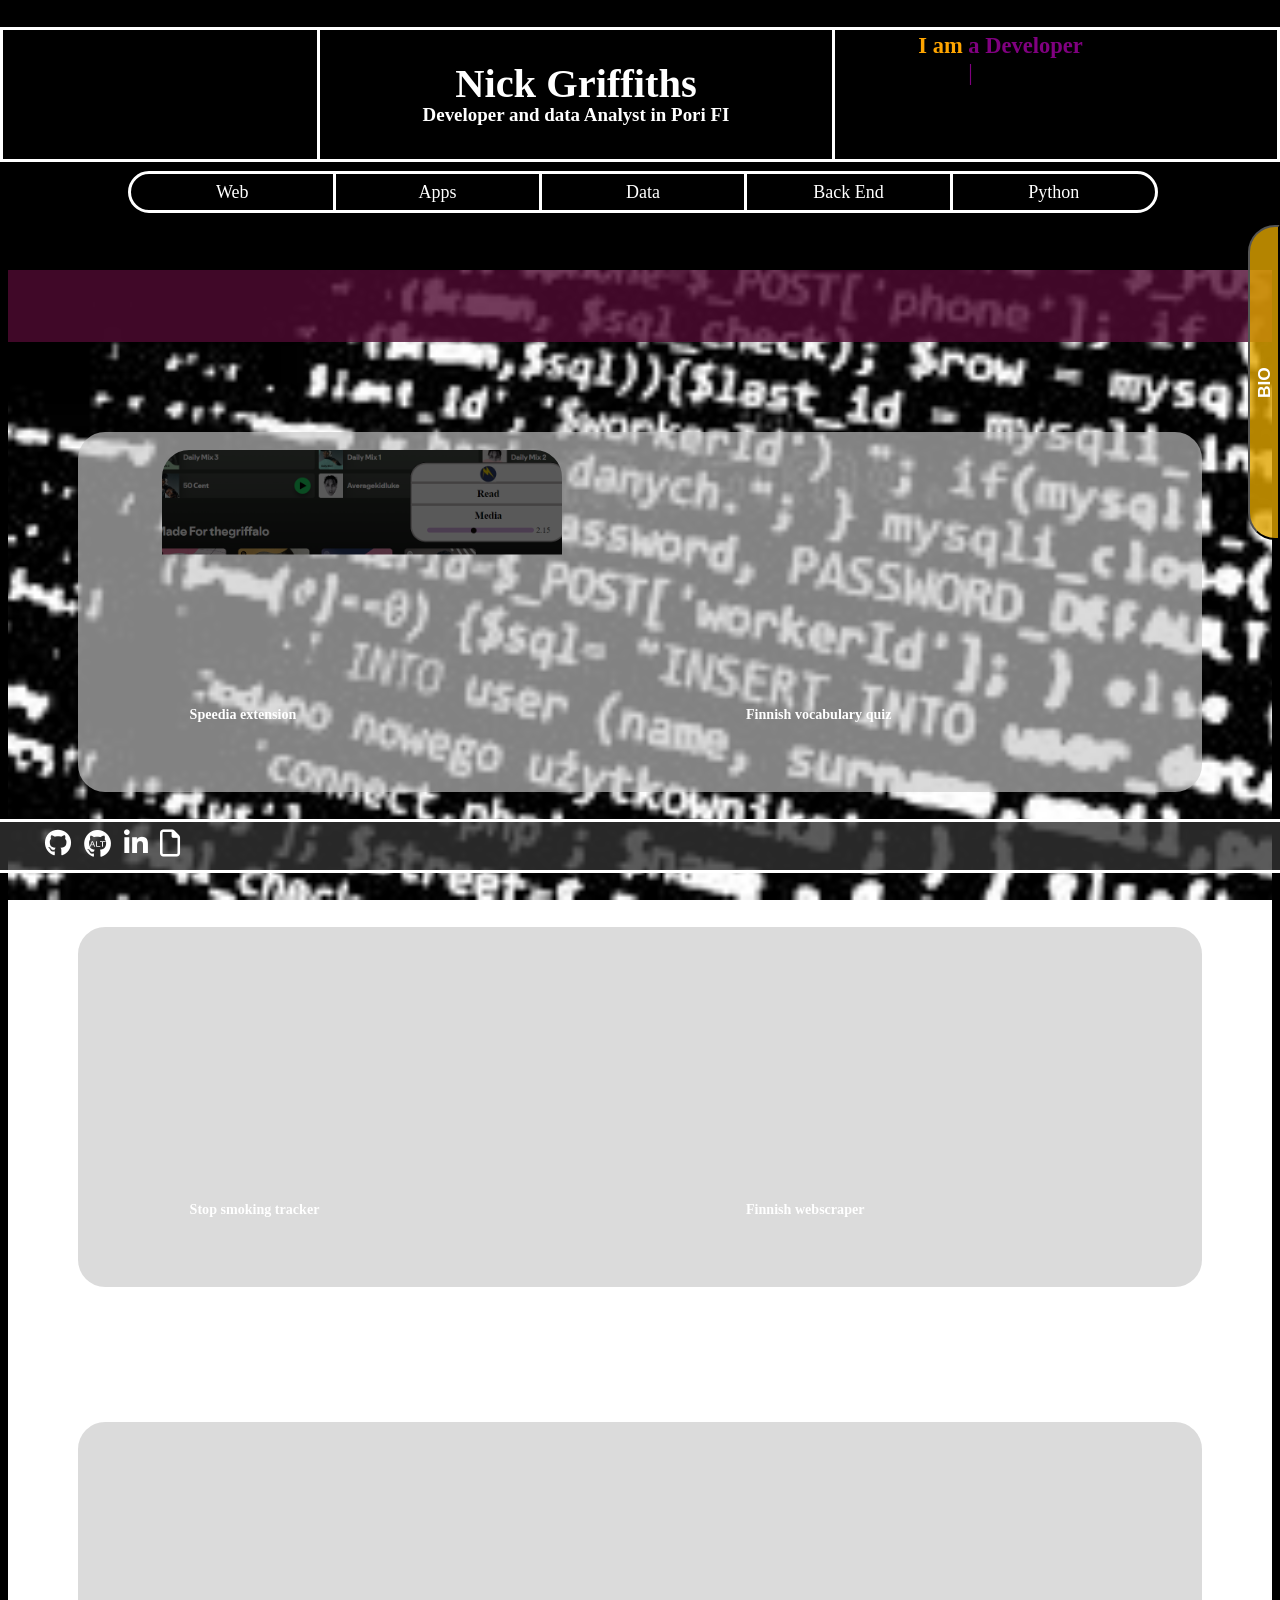
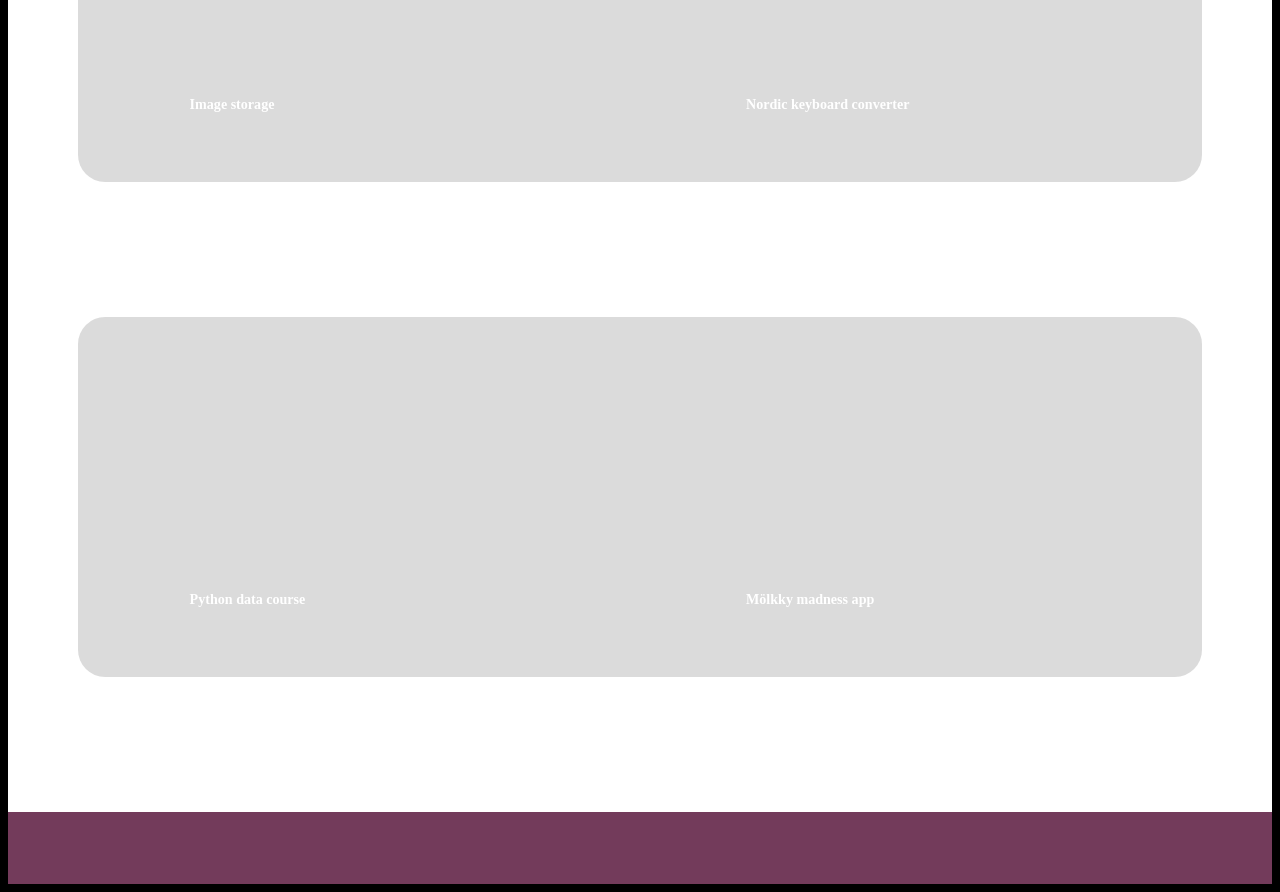
==== commit ba1a185a: "styles and sorting out tablet issues" ====
--- a/index.html
+++ b/index.html
@@ -131,19 +131,26 @@
 
             <p class = 'tag'><b> Developer | Educator | Data scientist</b></p>
             <p class = 'about'>
-            I am passionate about Strategic thinking and 
-            solving problems, especially when it impacts 
-            the experience of others. Improving existing 
-            systems and creating new ones give me a 
-            real buzz. </br></br>
-            
-            I love building stuff, be it fun little bits of 
-            software/webpages for family/friends, or large 
-            scale projects for colleagues and companies.
-            In particular I love the satisfaction of building 
-            solutions that save colleagues and businesses 
-            time, effort and money.
-            
+           
+            I love building stuff, especially coding whether that's small 
+            software/webpages for family/friends, or larger 
+            scale features/projects for colleagues and companies.
+            <br>
+            <br>
+
+            My main languages are Python and JavaScript, I am confortable on SQL and am happy to pick up other languages too.
+            In my previous job I had to learn R, M, DAX in a very short time and loved it!
+            <br>
+            <br>
+
+            From my years working with some of the worlds biggest comapanies as a data coach/instructor, 
+            I have great data skills and do enjoy bashing together visualisations in powerBI jupyter notebooks.
+            <br>
+            <br>
+
+            In short I'm a jack of all trades in the data, software space =&#x29;
+
+
             </p>
         
        
--- a/css/main.css
+++ b/css/main.css
@@ -108,7 +108,7 @@
     background-color: rgba(0,0,0,0);
     width:95vw;
     margin:auto;
-    margin-top: 35vh;
+    margin-top: 30vh;
 }
 
 .commentarypanel{
@@ -139,12 +139,14 @@
 
 /* All content in the right hand panel */
 #right{
+    font-size: 0.9em;
+
     z-index:6;
     position:fixed;
     right:0vw;
-    top:26vh;
-    width:40vw;
-    height:71vh;
+    top:25vh;
+    width:50vw;
+    height:72vh;
     display:flex;
     flex-direction: row;
     border-radius: 3vh 0 0 3vh;
@@ -177,7 +179,7 @@
 }
 
 #pic{
-    max-width:15vw;
+    max-width:12vw;
     margin:auto;
     margin-top: 3vh;
     margin-bottom: 1vh;
--- a/css/buttons.css
+++ b/css/buttons.css
@@ -55,7 +55,7 @@
   z-index:2;
   position:fixed;
   right:0vw;
-  top:26vh;
+  top:25vh;
   height:35vh;
   border-radius: 3vh 0 0 3vh;
   width:3vw;
--- a/css/mediaqueries.css
+++ b/css/mediaqueries.css
@@ -1,5 +1,8 @@
 @media only screen and (max-width: 750px){
-    
+    #pic{
+        max-width:15vw;
+        
+    }
     #quicksearch{
         font-size: 1.6vh;
     }
@@ -22,10 +25,6 @@
     #righthide{
         width:5vw;
     }
-    
-
-
-
     .cardfront .title{
         font-size:2.8vw;
     }
@@ -36,10 +35,14 @@
         width:100%;
     }
 
-  }
+}
 
 
   @media only screen and (max-width: 500px){
+    #right{
+        width:85vw;
+        font-size: 0.8em;
+    }
     #sthead{
         font-size: 1.5vh;
     }
@@ -65,6 +68,8 @@
     .cardbacklinks i {
         font-size: 2em;
     }
+}
+
 
 @media only screen and (min-width: 1000px){
     #rightshow{
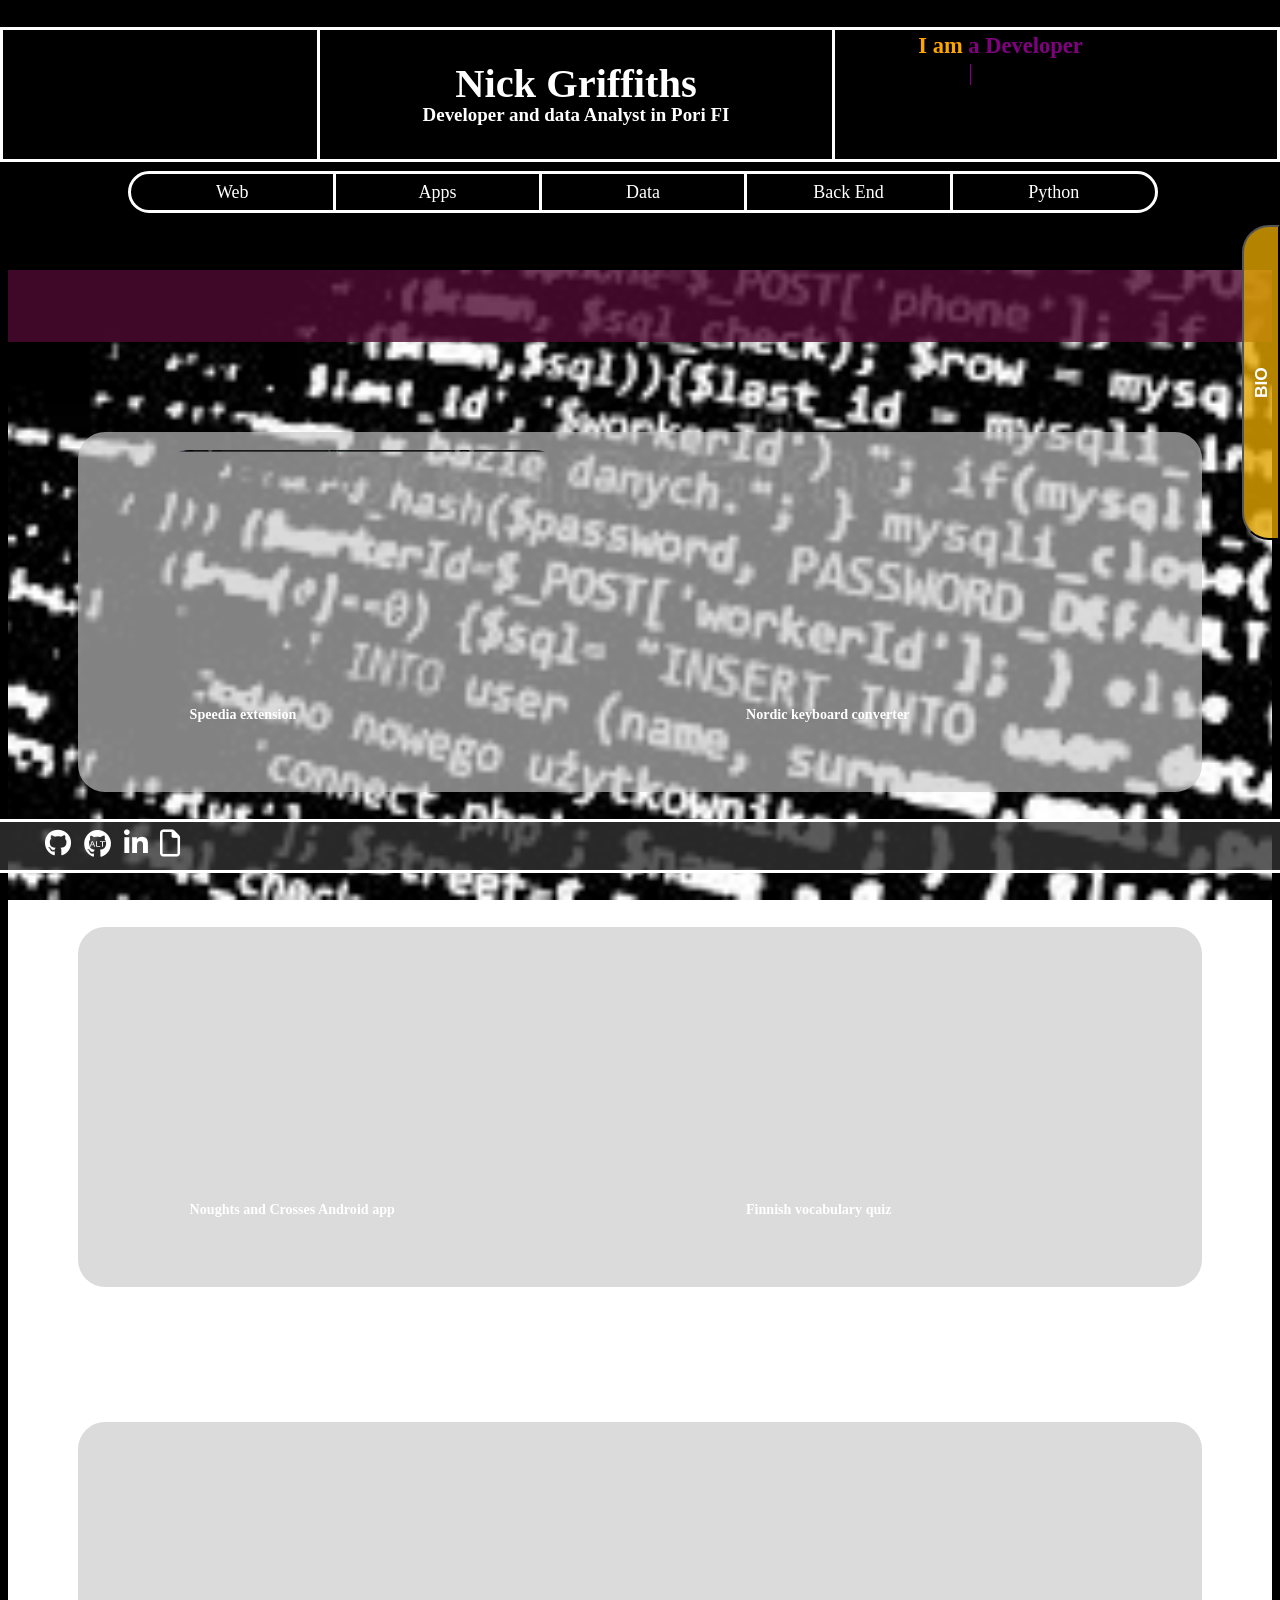
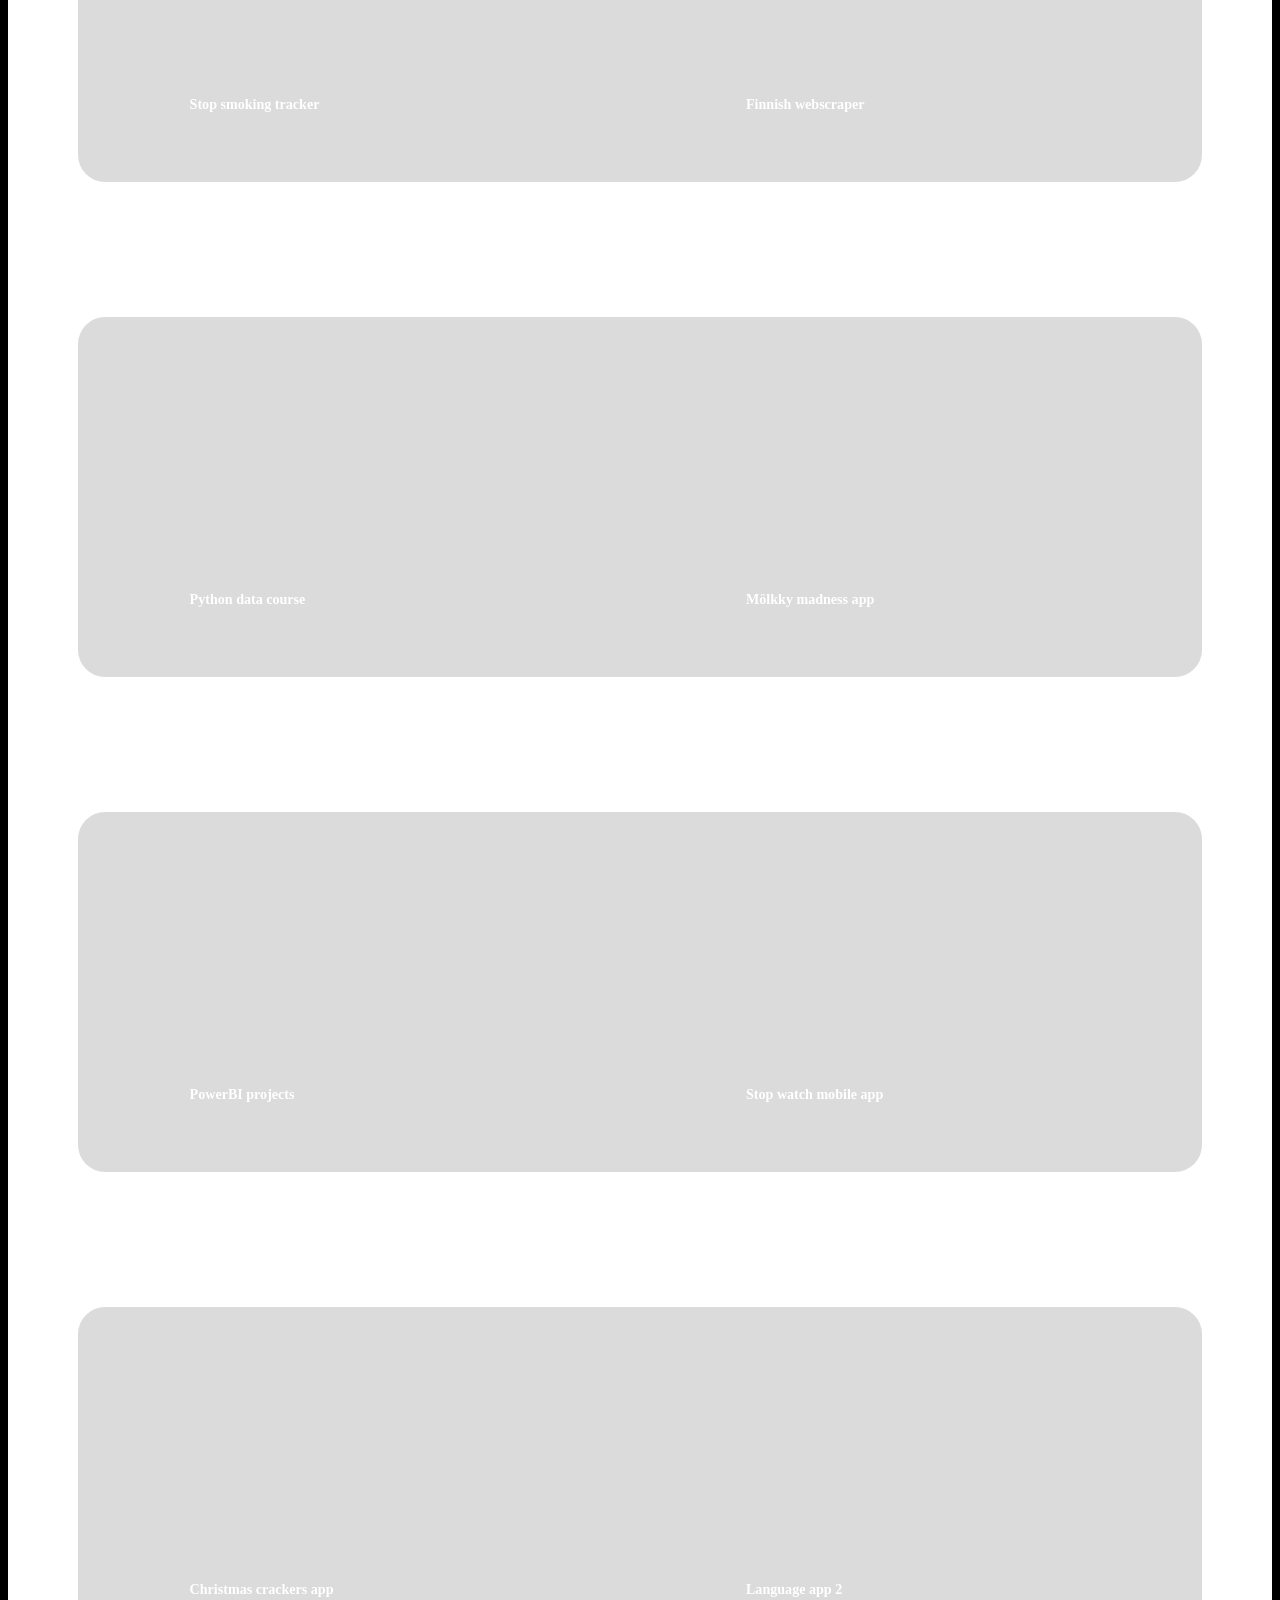
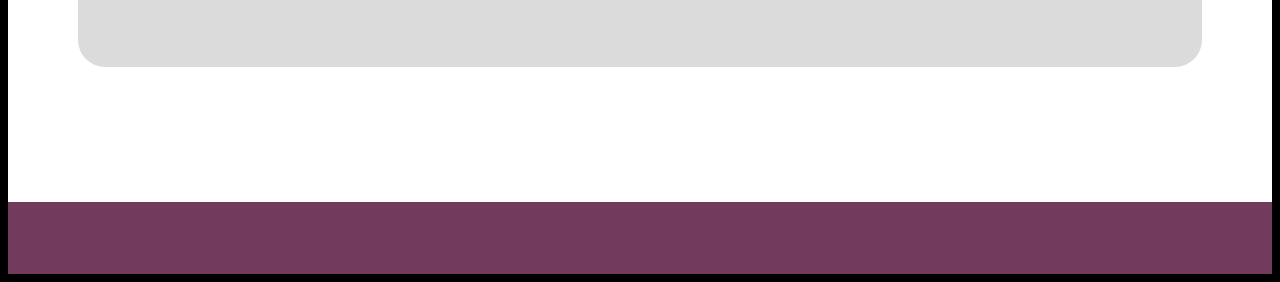
==== commit 0226c773: "added projects" ====
--- a/index.html
+++ b/index.html
@@ -126,10 +126,22 @@
             
             <div id = 'pic' class = 'profile-pic'>
                 <img src = './assets/profile.png'>
+
+               
             </div>
 
 
             <p class = 'tag'><b> Developer | Educator | Data scientist</b></p>
+            
+            <p class = "tooltip cv">
+                <span class = "tooltiptext">see resume</span>
+
+                    <a href = "./assets/cvs/current.pdf" target="_blank">
+                        <i class="fa-regular fa-address-card"></i>
+                    </a>
+
+            </p>
+
             <p class = 'about'>
            
             I love building stuff, especially coding whether that's small 
@@ -153,16 +165,6 @@
 
             </p>
         
-       
-
-            <p class = "tooltip cv">
-                <span class = "tooltiptext">see resume</span>
-
-                    <a href = "./assets/cvs/current.pdf" target="_blank">
-                        <i class="fa-regular fa-address-card"></i>
-                    </a>
-
-            </p>
 
 
         
--- a/css/main.css
+++ b/css/main.css
@@ -145,7 +145,7 @@
     position:fixed;
     right:0vw;
     top:25vh;
-    width:50vw;
+    width:60vw;
     height:72vh;
     display:flex;
     flex-direction: row;
@@ -158,13 +158,37 @@
     background-color: rgba(50,50,50,0.9);
     border-style:none;
     display: block;
-}
+    overflow-y:auto;
+
+}
+
+/* width */
+#profile::-webkit-scrollbar {
+    width: 10px;
+  }
+  
+  /* Track */
+  #profile::-webkit-scrollbar-track {
+    background-color: rgba(50,50,50,0.9);
+  }
+  
+  /* Handle */
+  #profile::-webkit-scrollbar-thumb {
+    background: #888;
+  }
+  
+  /* Handle on hover */
+  #profile::-webkit-scrollbar-thumb:hover {
+    background: #555;
+  }
 
 #profile .cv {
     font-size: 4vw;
     width:2vw;
     /* margin-top: 3vh; */
     margin:auto;
+    margin-bottom: 1vh;
+    margin-top: 0.5vh;
 }
 
 #profile p{
--- a/css/projectgrid.css
+++ b/css/projectgrid.css
@@ -89,7 +89,7 @@
 .card > .background {
   position: absolute;
   inset: 0;
-  object-fit: cover;
+  object-fit: fill;
   object-position: center;
   filter: brightness(0.35);
   z-index: -1;
@@ -173,28 +173,56 @@
   height:100%;
   width:100%;
   padding:0;
-  overflow-y: scroll;
-
-}
+  /* border-style: dashed;
+  border-color: red; */
+  overflow-y: hidden;
+}
+
+/* width */
+.cardback .info::-webkit-scrollbar {
+  width: 10px;
+}
+
+/* Track */
+.cardback .info::-webkit-scrollbar-track {
+  box-shadow: inset 0 0 5px grey; 
+  border-radius: 10px;
+  background-color: rgba(50,50,50,0.9);
+}
+
+/* Handle */
+.cardback .info::-webkit-scrollbar-thumb {
+  border-radius: 5vh;
+  background: #888;
+}
+
+/* Handle on hover */
+.cardback .info::-webkit-scrollbar-thumb:hover {
+  background: #555;
+}
+
 
 .cardback .info{
+  height:90%;
+  color:black;
+  /* font-size: large; */
+  margin: 1vh 2vh 2vh 2vh;
+  overflow-y: auto;
+
+  
+}
+
+.cardback .info h4{
+  font-size: 3vmin;
+  margin-top:0.3vh;
+  margin-bottom: 0.2vh;
+}
+
+.info .infoparagragh{
   /* height:100%;
   width:100%; */
-  color:black;
-  /* font-size: large; */
-  margin: 2vh 2vh 2vh 2vh;
-}
-
-.cardback .info h4{
-  font-size: 2vmin;
-  margin-top:0.3vh;
-  margin-bottom: 0.2vh;
-}
-
-.cardback .infoparagraph{
-  height:100%;
-  width:100%;
-  font-size: 1.5vmin;
+  font-size: 3vmin;
+  /* color:red; */
 display:inline-block;
 }
 
@@ -205,6 +233,7 @@
   flex-direction: row;
   justify-content: left;
   gap:1vw;
+  font-size: medium;
 }
 .cardbacklinks i {
   color:black;
--- a/css/mediaqueries.css
+++ b/css/mediaqueries.css
@@ -1,4 +1,53 @@
-@media only screen and (max-width: 750px){
+/*small screens*/
+@media only screen and (max-width: 500px){
+    #right{
+        width:85vw;
+        font-size: 2.7vmax;
+    }
+    #sthead{
+        font-size: 1.5vh;
+    }
+    #selftype{
+        width: 20vh;
+    }
+    .card {
+        z-index: 3;
+        font-size:2.5vmax;
+        min-width: 30px;
+        max-width:350px;
+    }
+    .cardfront .topline .title{
+        font-size:2.3vmax;
+    } 
+    .cardfront .bottom p{
+        font-size:2vmax !important;
+
+    }
+
+    .card:hover .cardfront p{
+        margin-top: 0;
+        font-size: 2vmax;
+        height:2.5vh;
+        width:100%;
+    }
+
+    .cardbacklinks i {
+        font-size: 2vmax;
+    }
+
+    .cardback .info h4{
+        font-size: large;
+    }
+    .info .infoparagragh{
+        font-size: medium;
+    }
+
+
+
+}
+
+/*slightly larger screen*/
+@media only screen and (max-width: 1000px){
     #pic{
         max-width:15vw;
         
@@ -15,6 +64,9 @@
     }
     #right{
         width:80vw;
+        font-size: 2.5vw;
+
+        
     }
     #rightshow{
         width:5.5vw;
@@ -30,48 +82,40 @@
     }
     .card:hover .cardfront p{
         margin-top: 0;
-        font-size: 2vw;
+        font-size: 2v;
         height:2.5vh;
         width:100%;
     }
-
-}
-
-
-  @media only screen and (max-width: 500px){
-    #right{
-        width:85vw;
-        font-size: 0.8em;
-    }
-    #sthead{
-        font-size: 1.5vh;
-    }
-    #selftype{
-        width: 20vh;
-    }
-    .card {
-        z-index: 3;
-        font-size:1.2vh;
-        min-width: 30px;
-        max-width:350px;
-    }
-    .cardfront .title{
-        font-size:3vw;
-    } 
     .card:hover .cardfront p{
         margin-top: 0;
-        font-size: 2vw;
+        font-size: 2vmax;
         height:2.5vh;
         width:100%;
     }
 
     .cardbacklinks i {
-        font-size: 2em;
+        font-size: 2vmax;
     }
+
+    .cardback .info h4{
+        font-size: large;
+    }
+    .info .infoparagragh{
+        font-size:medium;
+    }
+
+
 }
 
 
+
+
 @media only screen and (min-width: 1000px){
+
+    #right{
+        font-size: 2vw;
+    };
+
     #rightshow{
         width:2.5vw;
     }
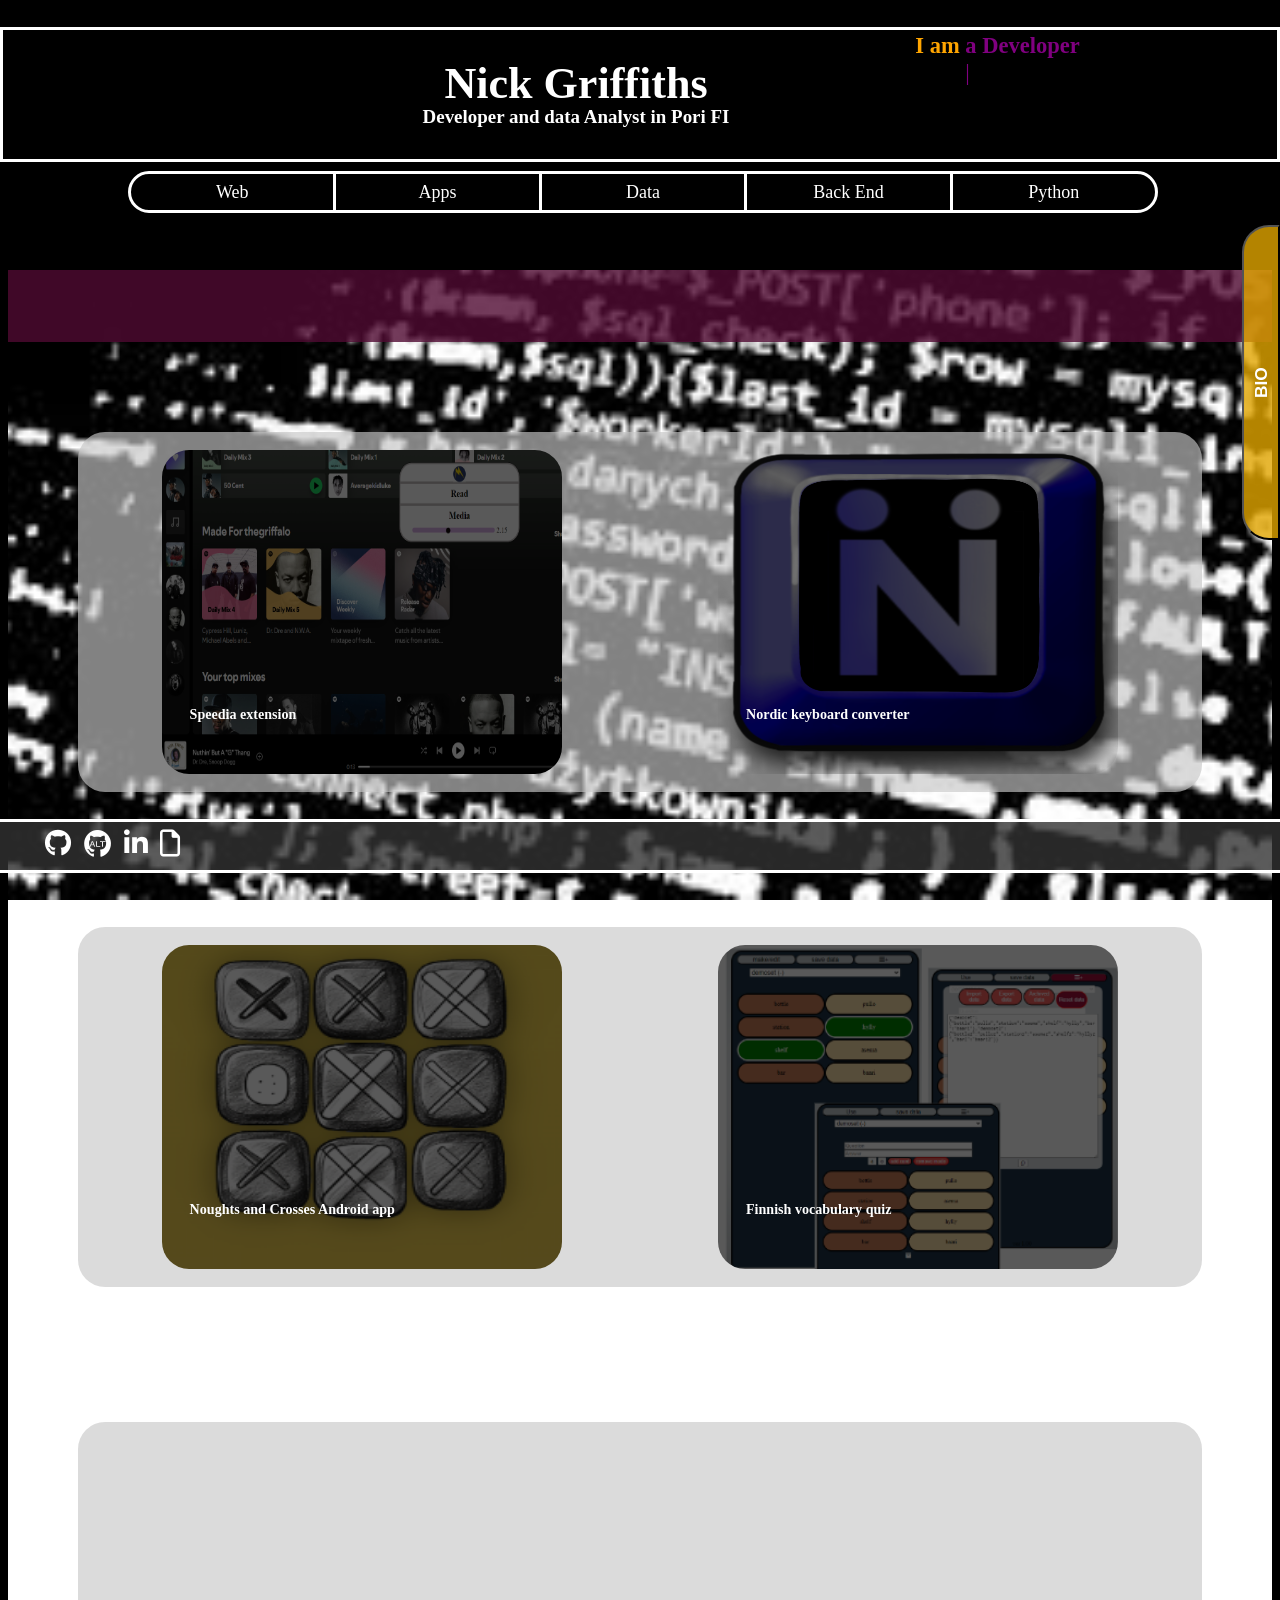
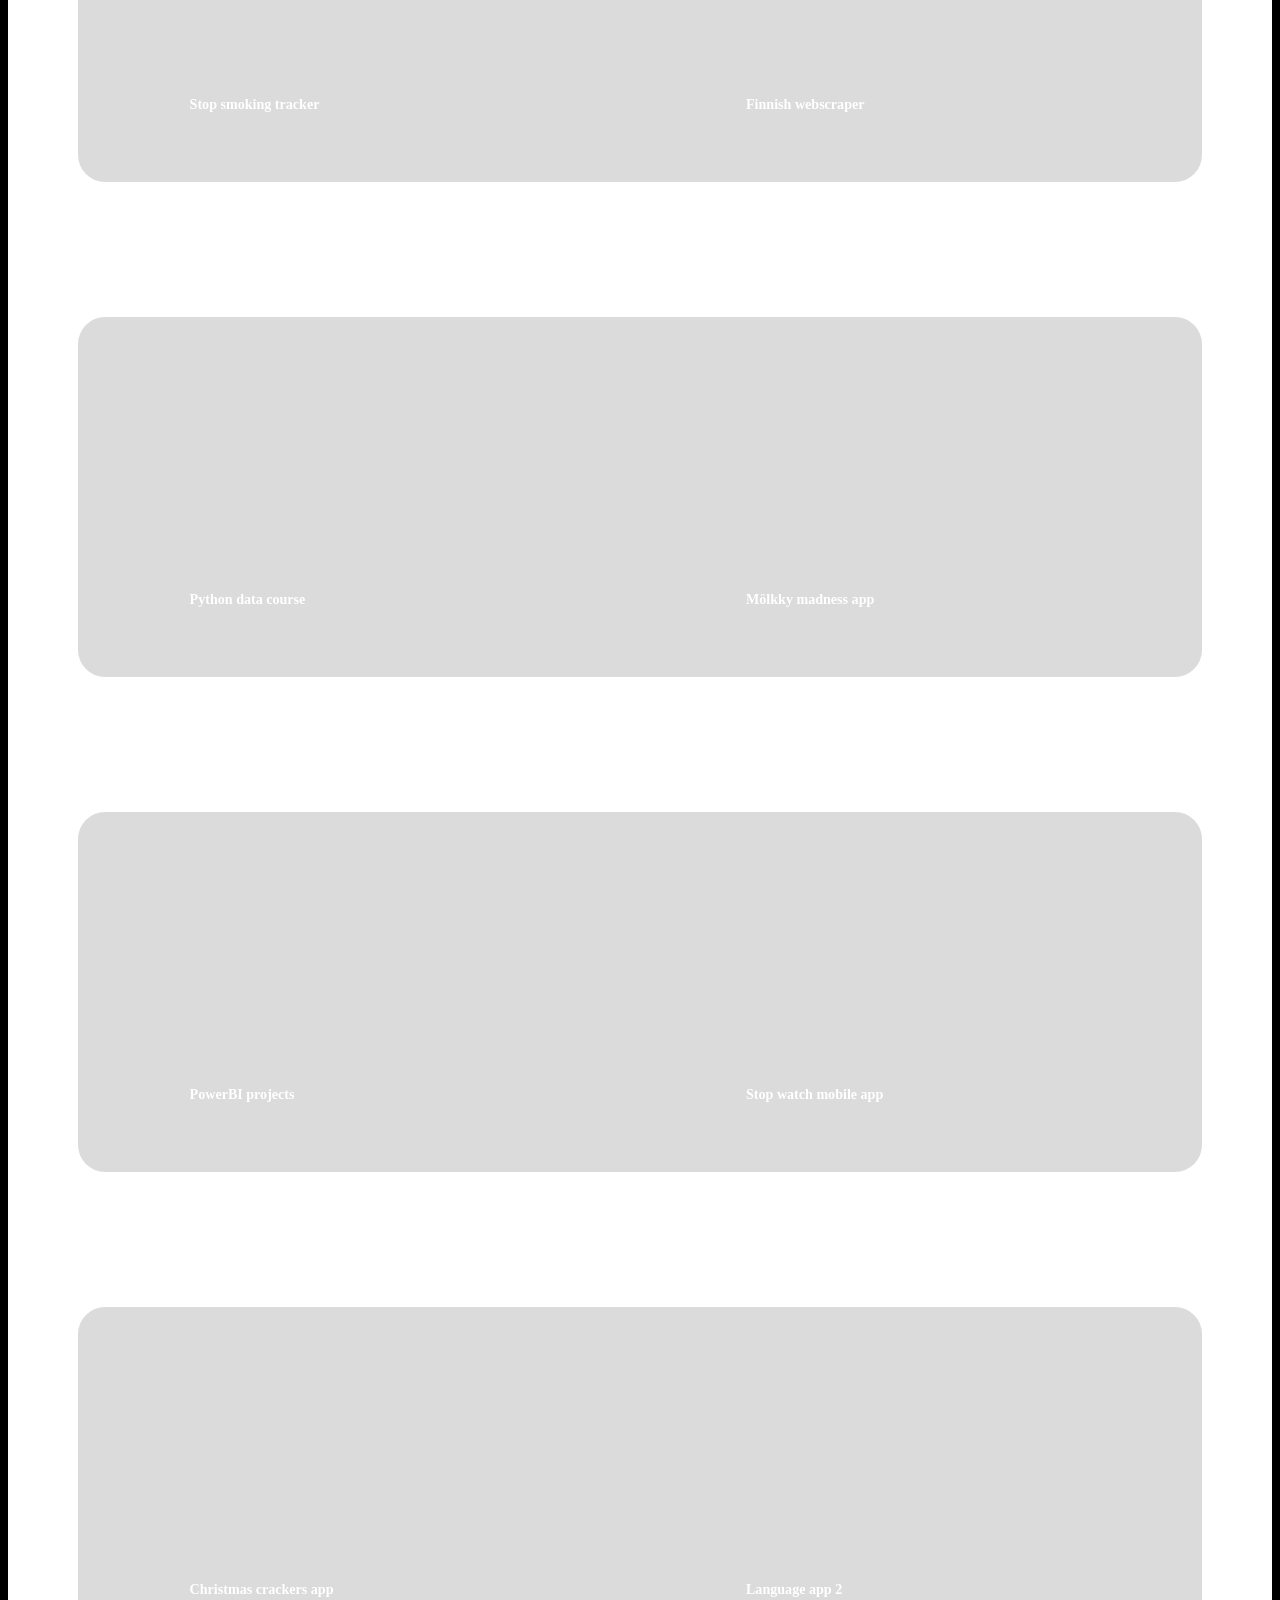
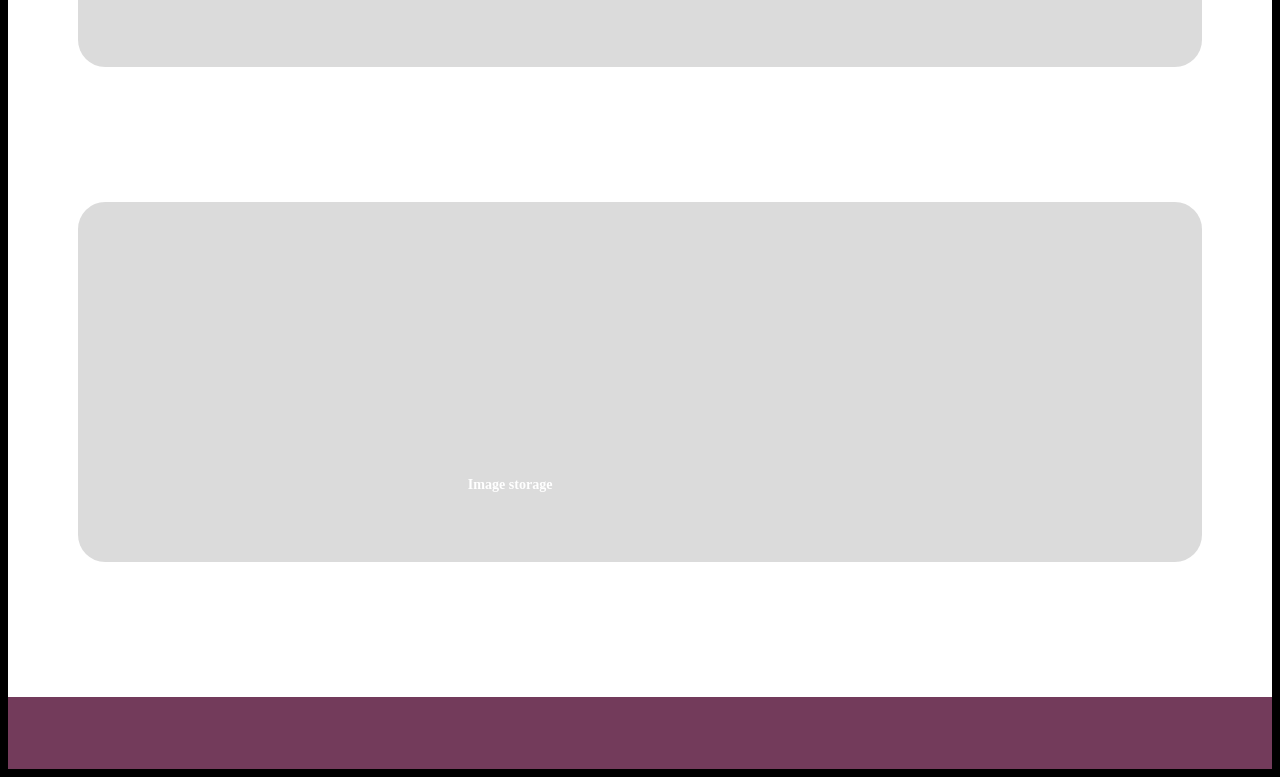
==== commit 19e639b2: "more style changes" ====
--- a/index.html
+++ b/index.html
@@ -81,7 +81,7 @@
             <div id = "quicksearch">
                 <div class = 'searchbuttons'  data-filters = 'Web'>Web</div>
                 <div class = 'searchbuttons'  data-filters = "App">Apps</div>
-                <div class = 'searchbuttons'  data-filters = "Data,visualisation,Modelling, ML">Data</div>
+                <div class = 'searchbuttons'  data-filters = "Data, visualisation, Modelling, ML">Data</div>
                 <div class = 'searchbuttons'  data-filters = "Backend">Back End</div>
                 <div class = 'searchbuttons'  data-filters = "Python">Python</div>
 
--- a/css/main.css
+++ b/css/main.css
@@ -62,7 +62,6 @@
     justify-content: center;
     /* border-color: antiquewhite;
     border-style: dashed; */
-
 }
 
 
@@ -71,6 +70,7 @@
     width:40vw;
     border-left: solid;
     border-right: solid;
+    border-style: none;
 }
 
 #titlesinner{
@@ -84,8 +84,8 @@
 
 #titlesinner > h2{
     margin-top: 1vh;
-    font-size: calc((6.5vw + 2vh)/2.5);
-    line-height: calc((6.5vw + 2vh)/2.5);
+    font-size: calc((6.5vw + 3vh)/2.5);
+    line-height: calc((6.5vw + 3vh)/2.5);
 
     margin-bottom:0.1vh;
 }
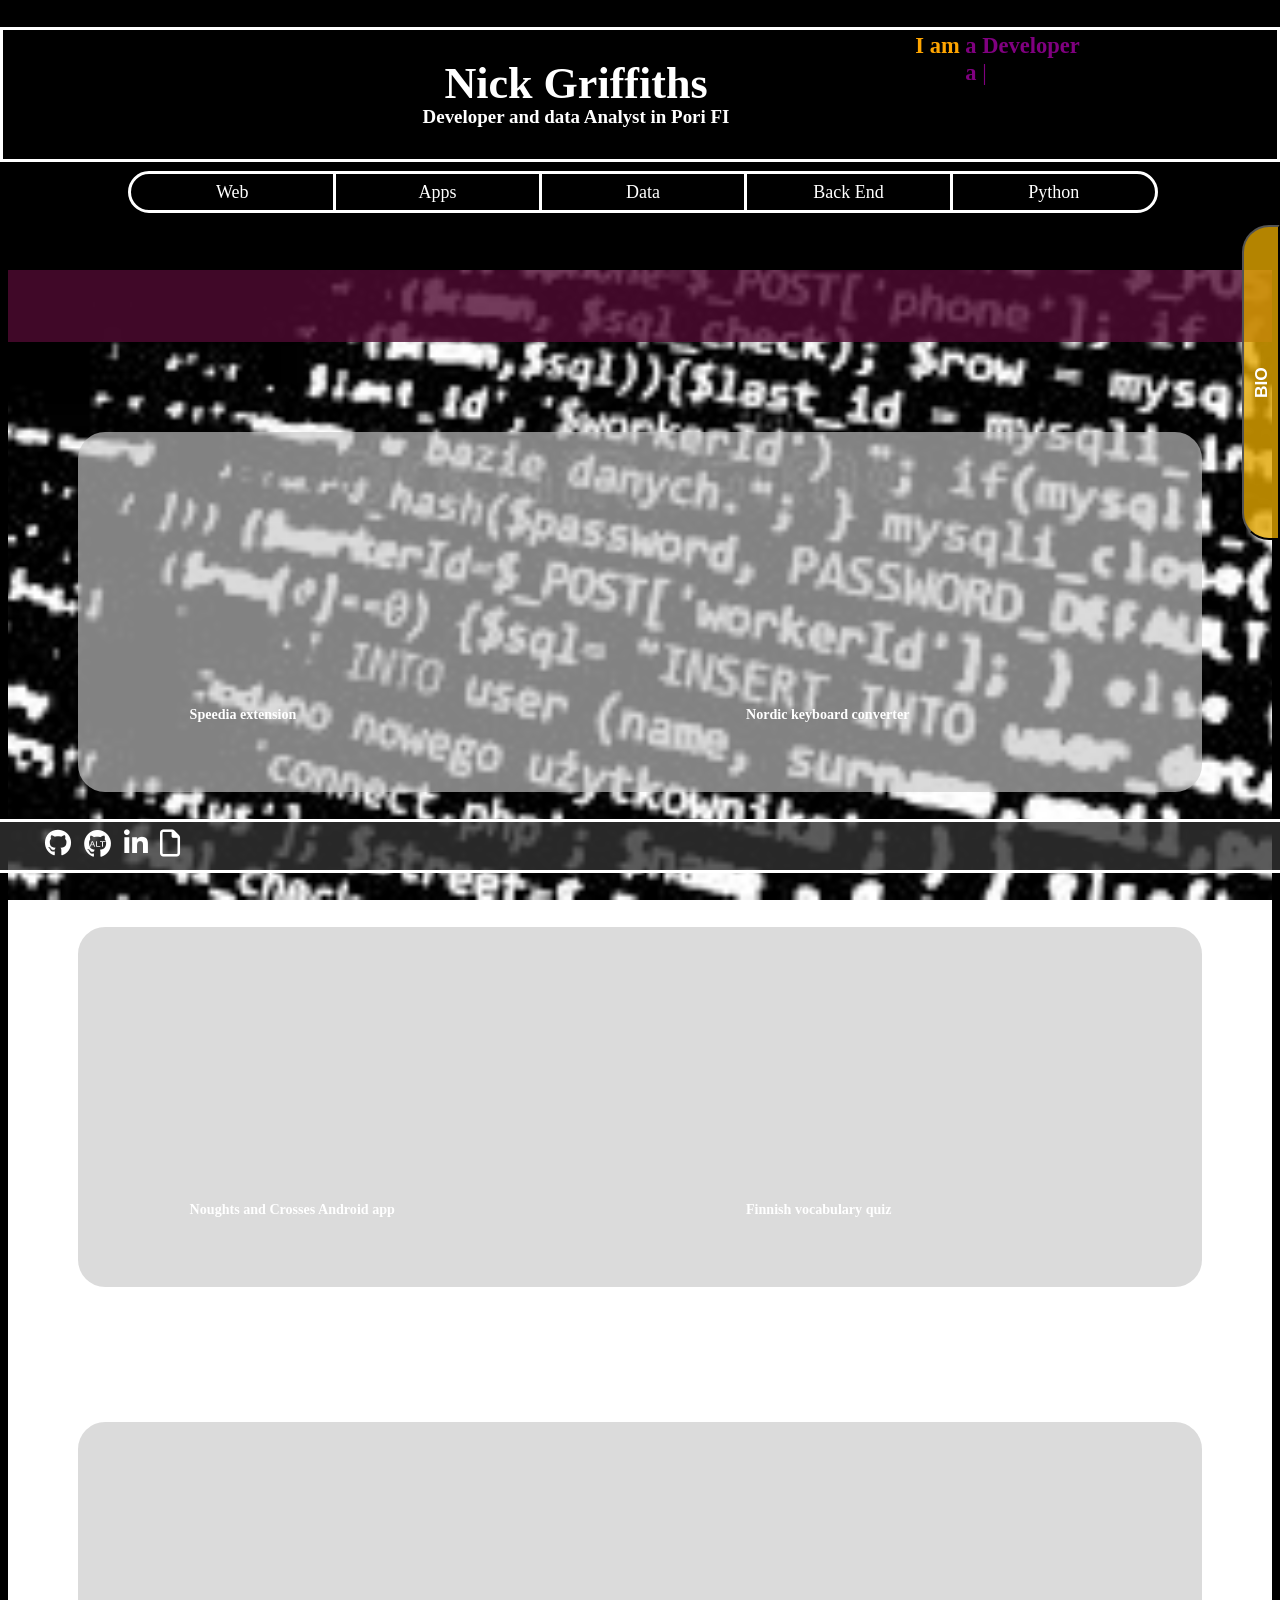
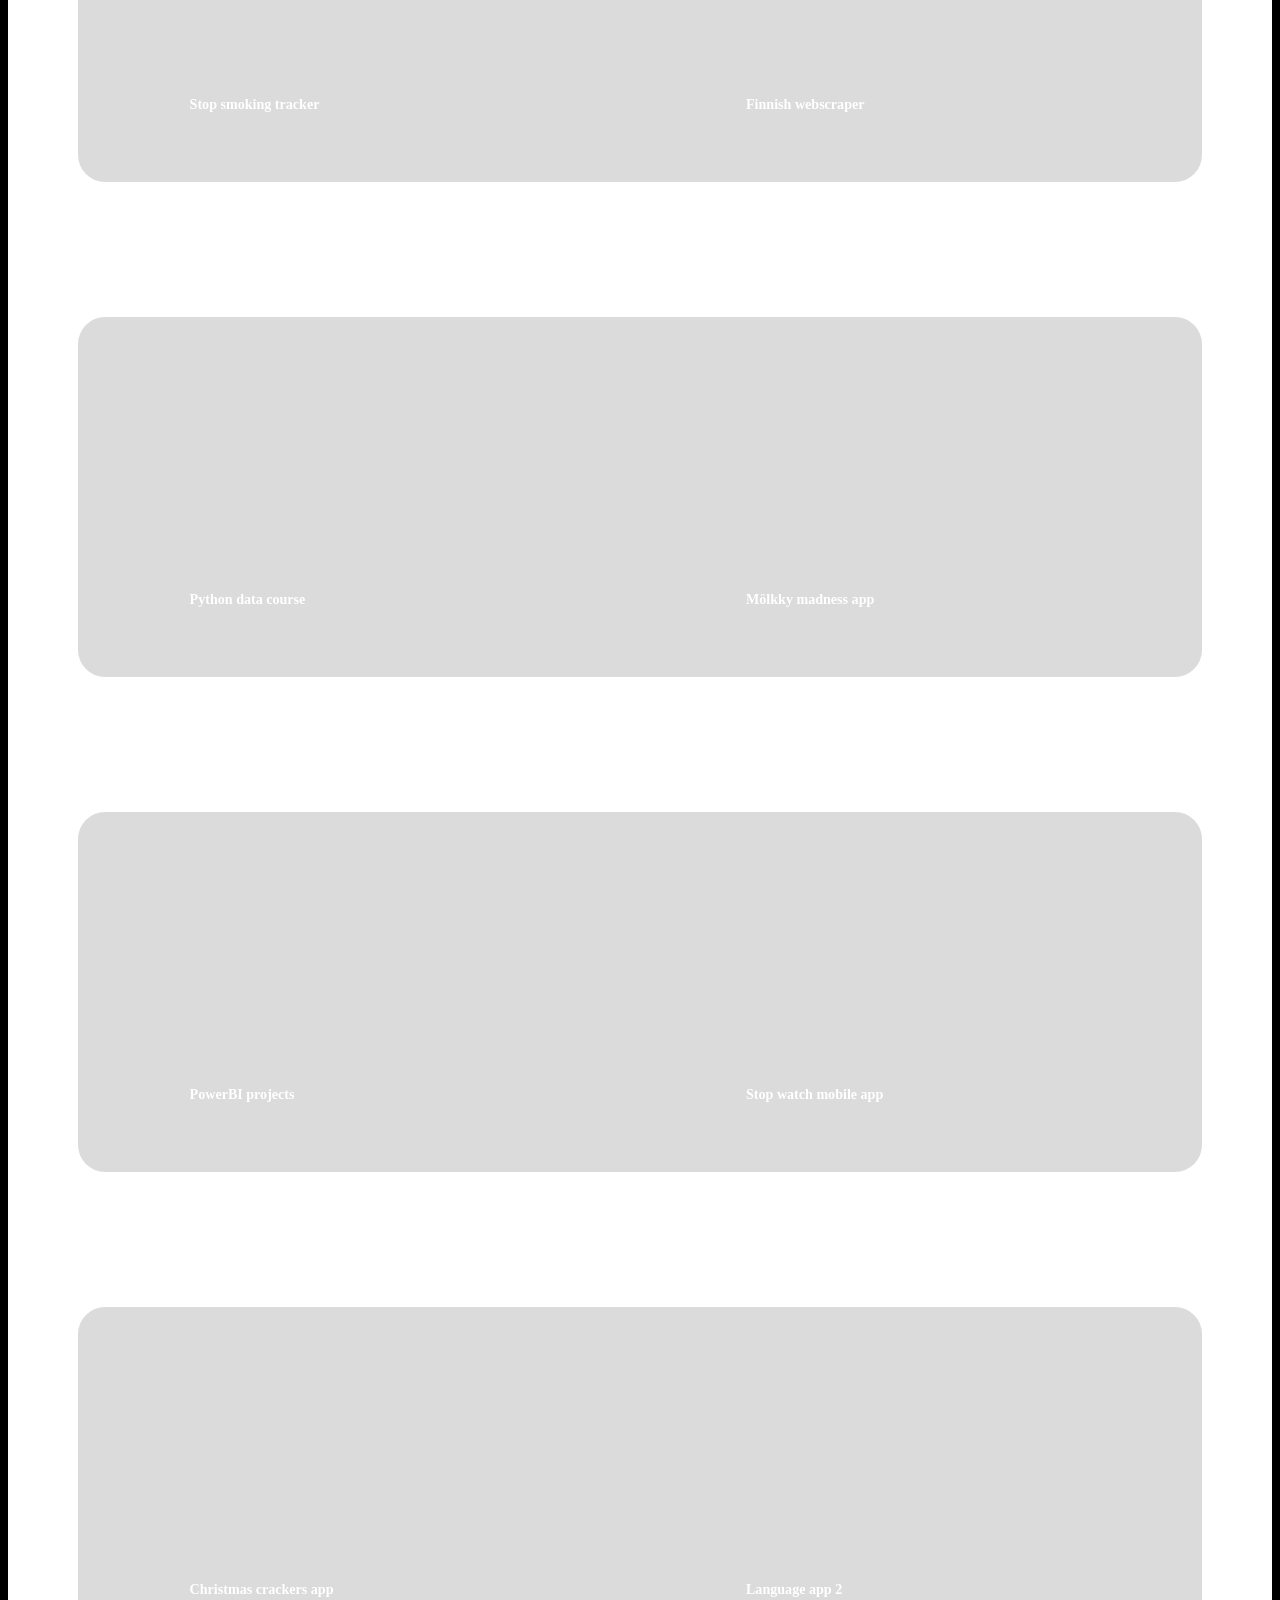
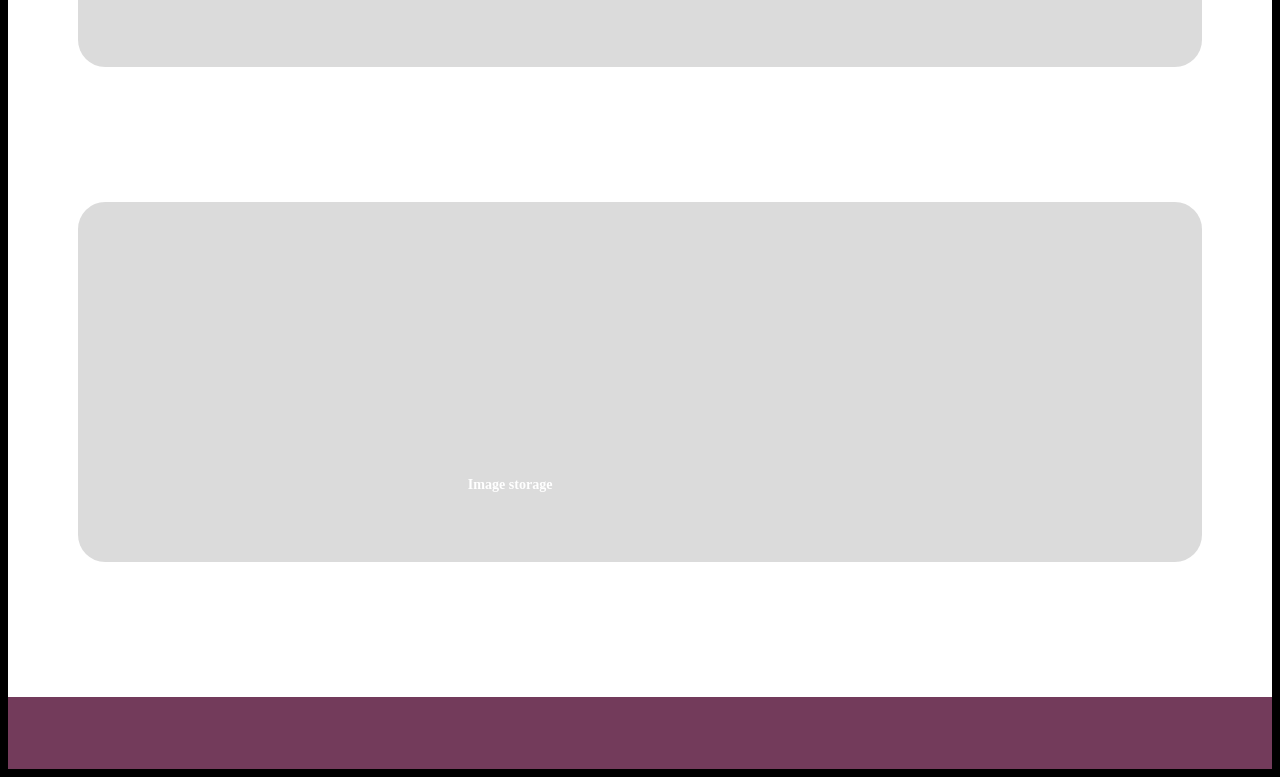
==== commit 6d66db35: "updated bio" ====
--- a/index.html
+++ b/index.html
@@ -155,12 +155,12 @@
             <br>
             <br>
 
-            From my years working with some of the worlds biggest comapanies as a data coach/instructor, 
-            I have great data skills and do enjoy bashing together visualisations in powerBI jupyter notebooks.
-            <br>
-            <br>
-
-            In short I'm a jack of all trades in the data, software space =&#x29;
+            From my years working with some of the worlds biggest comapanies like Rolls Royce, CBRE and HPE as a data coach/instructor, 
+            I have great data skills and love putting together analysis, models and visualisations together in Python, powerBI and other Data tools.
+            <br>
+            <br>
+
+            Get in touch to see what I can do for your team.
 
 
             </p>
